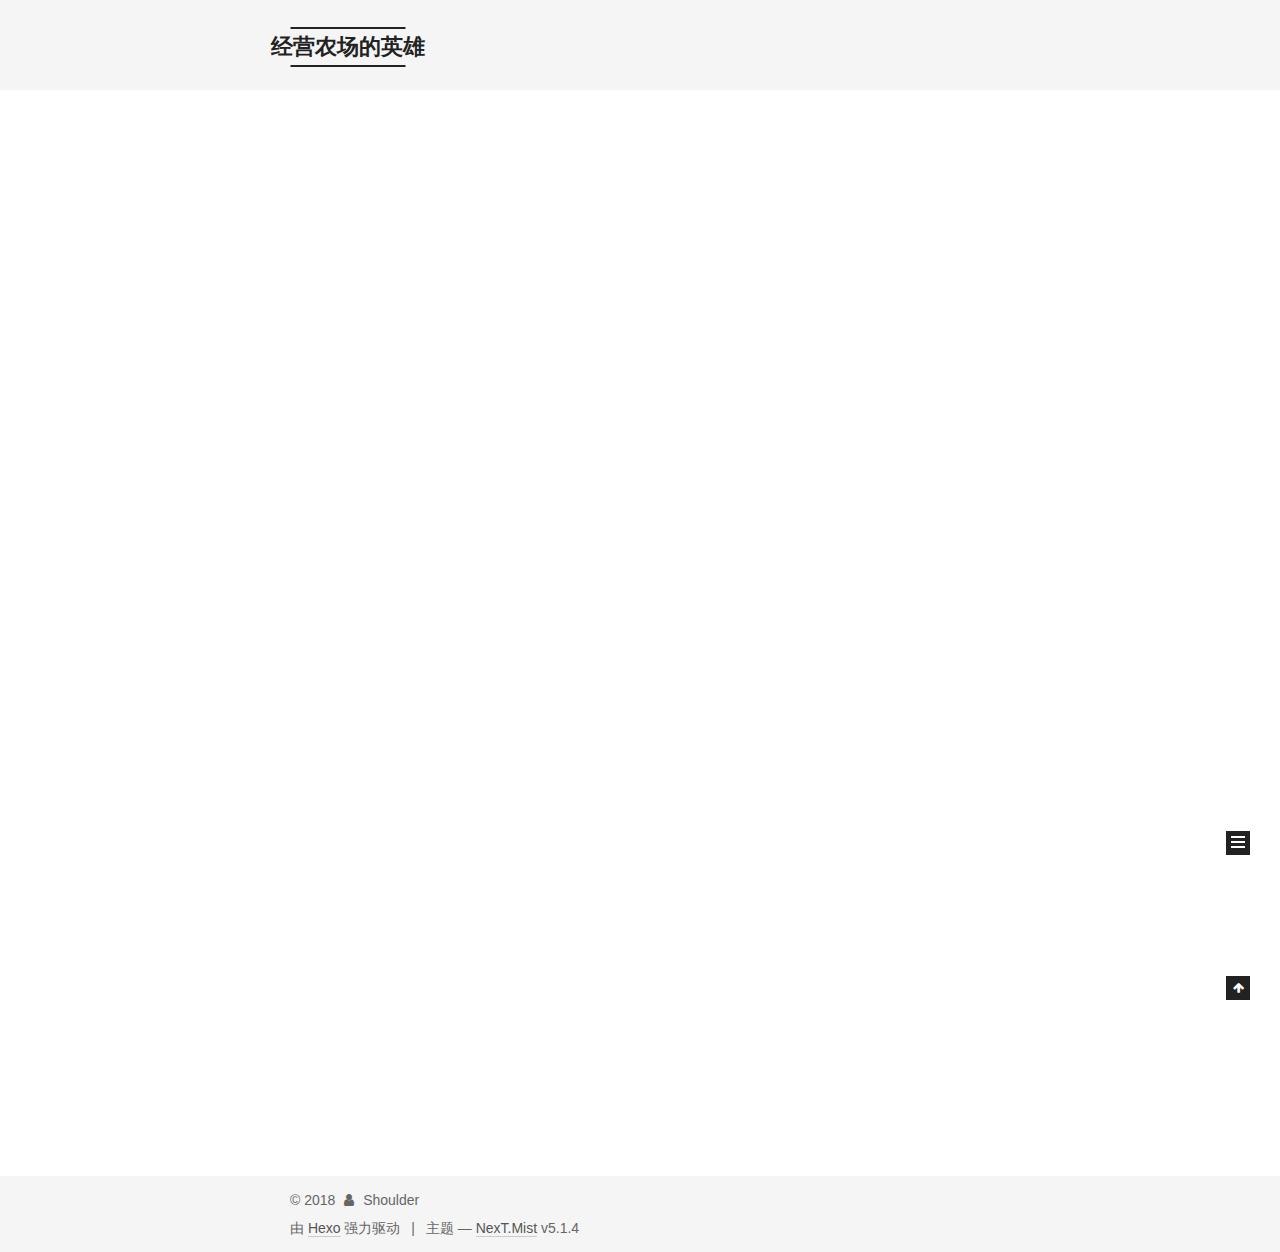
==== index.html @ d6decd06 "Site updated: 2018-01-29 11:07:21" ====
<!DOCTYPE html>



  


<html class="theme-next mist use-motion" lang="zh-Hans">
<head>
  <meta charset="UTF-8"/>
<meta http-equiv="X-UA-Compatible" content="IE=edge" />
<meta name="viewport" content="width=device-width, initial-scale=1, maximum-scale=1"/>
<meta name="theme-color" content="#222">









<meta http-equiv="Cache-Control" content="no-transform" />
<meta http-equiv="Cache-Control" content="no-siteapp" />
















  
  
  <link href="/lib/fancybox/source/jquery.fancybox.css?v=2.1.5" rel="stylesheet" type="text/css" />







<link href="/lib/font-awesome/css/font-awesome.min.css?v=4.6.2" rel="stylesheet" type="text/css" />

<link href="/css/main.css?v=5.1.4" rel="stylesheet" type="text/css" />


  <link rel="apple-touch-icon" sizes="180x180" href="/images/apple-touch-icon-next.png?v=5.1.4">


  <link rel="icon" type="image/png" sizes="32x32" href="/images/favicon-32x32-next.png?v=5.1.4">


  <link rel="icon" type="image/png" sizes="16x16" href="/images/favicon-16x16-next.png?v=5.1.4">


  <link rel="mask-icon" href="/images/logo.svg?v=5.1.4" color="#222">





  <meta name="keywords" content="Hexo, NexT" />










<meta property="og:type" content="website">
<meta property="og:title" content="经营农场的英雄">
<meta property="og:url" content="http://yoursite.com/index.html">
<meta property="og:site_name" content="经营农场的英雄">
<meta property="og:locale" content="zh-Hans">
<meta name="twitter:card" content="summary">
<meta name="twitter:title" content="经营农场的英雄">



<script type="text/javascript" id="hexo.configurations">
  var NexT = window.NexT || {};
  var CONFIG = {
    root: '/',
    scheme: 'Mist',
    version: '5.1.4',
    sidebar: {"position":"left","display":"post","offset":12,"b2t":false,"scrollpercent":false,"onmobile":false},
    fancybox: true,
    tabs: true,
    motion: {"enable":true,"async":false,"transition":{"post_block":"fadeIn","post_header":"slideDownIn","post_body":"slideDownIn","coll_header":"slideLeftIn","sidebar":"slideUpIn"}},
    duoshuo: {
      userId: '0',
      author: '博主'
    },
    algolia: {
      applicationID: '',
      apiKey: '',
      indexName: '',
      hits: {"per_page":10},
      labels: {"input_placeholder":"Search for Posts","hits_empty":"We didn't find any results for the search: ${query}","hits_stats":"${hits} results found in ${time} ms"}
    }
  };
</script>



  <link rel="canonical" href="http://yoursite.com/"/>





  <title>经营农场的英雄</title>
  








</head>

<body itemscope itemtype="http://schema.org/WebPage" lang="zh-Hans">

  
  
    
  

  <div class="container sidebar-position-left 
  page-home">
    <div class="headband"></div>

    <header id="header" class="header" itemscope itemtype="http://schema.org/WPHeader">
      <div class="header-inner"><div class="site-brand-wrapper">
  <div class="site-meta ">
    

    <div class="custom-logo-site-title">
      <a href="/"  class="brand" rel="start">
        <span class="logo-line-before"><i></i></span>
        <span class="site-title">经营农场的英雄</span>
        <span class="logo-line-after"><i></i></span>
      </a>
    </div>
      
        <p class="site-subtitle"></p>
      
  </div>

  <div class="site-nav-toggle">
    <button>
      <span class="btn-bar"></span>
      <span class="btn-bar"></span>
      <span class="btn-bar"></span>
    </button>
  </div>
</div>

<nav class="site-nav">
  

  
    <ul id="menu" class="menu">
      
        
        <li class="menu-item menu-item-home">
          <a href="/" rel="section">
            
              <i class="menu-item-icon fa fa-fw fa-home"></i> <br />
            
            首页
          </a>
        </li>
      
        
        <li class="menu-item menu-item-tags">
          <a href="/tags" rel="section">
            
              <i class="menu-item-icon fa fa-fw fa-tags"></i> <br />
            
            标签
          </a>
        </li>
      
        
        <li class="menu-item menu-item-archives">
          <a href="/archives" rel="section">
            
              <i class="menu-item-icon fa fa-fw fa-archive"></i> <br />
            
            归档
          </a>
        </li>
      

      
    </ul>
  

  
</nav>



 </div>
    </header>

    <main id="main" class="main">
      <div class="main-inner">
        <div class="content-wrap">
          <div id="content" class="content">
            
  <section id="posts" class="posts-expand">
    
      

  

  
  
  

  <article class="post post-type-normal" itemscope itemtype="http://schema.org/Article">
  
  
  
  <div class="post-block">
    <link itemprop="mainEntityOfPage" href="http://yoursite.com/2018/01/27/github pages+hexo搭建博客之坑/">

    <span hidden itemprop="author" itemscope itemtype="http://schema.org/Person">
      <meta itemprop="name" content="Shoulder">
      <meta itemprop="description" content="">
      <meta itemprop="image" content="/uploads/avatar.gif">
    </span>

    <span hidden itemprop="publisher" itemscope itemtype="http://schema.org/Organization">
      <meta itemprop="name" content="经营农场的英雄">
    </span>

    
      <header class="post-header">

        
        
          <h1 class="post-title" itemprop="name headline">
                
                <a class="post-title-link" href="/2018/01/27/github pages+hexo搭建博客之坑/" itemprop="url">Hello World</a></h1>
        

        <div class="post-meta">
          <span class="post-time">
            
              <span class="post-meta-item-icon">
                <i class="fa fa-calendar-o"></i>
              </span>
              
                <span class="post-meta-item-text">发表于</span>
              
              <time title="创建于" itemprop="dateCreated datePublished" datetime="2018-01-27T22:20:15+08:00">
                2018-01-27
              </time>
            

            

            
          </span>

          

          
            
          

          
          

          

          

          

        </div>
      </header>
    

    
    
    
    <div class="post-body" itemprop="articleBody">

      
      

      
        
          
            <p>Welcome to <a href="https://hexo.io/" target="_blank" rel="noopener">Hexo</a>! This is your very first post. Check <a href="https://hexo.io/docs/" target="_blank" rel="noopener">documentation</a> for more info. If you get any problems when using Hexo, you can find the answer in <a href="https://hexo.io/docs/troubleshooting.html" target="_blank" rel="noopener">troubleshooting</a> or you can ask me on <a href="https://github.com/hexojs/hexo/issues" target="_blank" rel="noopener">GitHub</a>.</p>
<h2 id="Quick-Start"><a href="#Quick-Start" class="headerlink" title="Quick Start"></a>Quick Start</h2><h3 id="Create-a-new-post"><a href="#Create-a-new-post" class="headerlink" title="Create a new post"></a>Create a new post</h3><figure class="highlight bash"><table><tr><td class="gutter"><pre><span class="line">1</span><br></pre></td><td class="code"><pre><span class="line">$ hexo new <span class="string">"My New Post"</span></span><br></pre></td></tr></table></figure>
<p>More info: <a href="https://hexo.io/docs/writing.html" target="_blank" rel="noopener">Writing</a></p>
<h3 id="Run-server"><a href="#Run-server" class="headerlink" title="Run server"></a>Run server</h3><figure class="highlight bash"><table><tr><td class="gutter"><pre><span class="line">1</span><br></pre></td><td class="code"><pre><span class="line">$ hexo server</span><br></pre></td></tr></table></figure>
<p>More info: <a href="https://hexo.io/docs/server.html" target="_blank" rel="noopener">Server</a></p>
<h3 id="Generate-static-files"><a href="#Generate-static-files" class="headerlink" title="Generate static files"></a>Generate static files</h3><figure class="highlight bash"><table><tr><td class="gutter"><pre><span class="line">1</span><br></pre></td><td class="code"><pre><span class="line">$ hexo generate</span><br></pre></td></tr></table></figure>
<p>More info: <a href="https://hexo.io/docs/generating.html" target="_blank" rel="noopener">Generating</a></p>
<h3 id="Deploy-to-remote-sites"><a href="#Deploy-to-remote-sites" class="headerlink" title="Deploy to remote sites"></a>Deploy to remote sites</h3><figure class="highlight bash"><table><tr><td class="gutter"><pre><span class="line">1</span><br></pre></td><td class="code"><pre><span class="line">$ hexo deploy</span><br></pre></td></tr></table></figure>
<p>More info: <a href="https://hexo.io/docs/deployment.html" target="_blank" rel="noopener">Deployment</a></p>

          
        
      
    </div>
    
    
    

    

    

    

    <footer class="post-footer">
      

      

      

      
      
        <div class="post-eof"></div>
      
    </footer>
  </div>
  
  
  
  </article>


    
  </section>

  


          </div>
          


          

        </div>
        
          
  
  <div class="sidebar-toggle">
    <div class="sidebar-toggle-line-wrap">
      <span class="sidebar-toggle-line sidebar-toggle-line-first"></span>
      <span class="sidebar-toggle-line sidebar-toggle-line-middle"></span>
      <span class="sidebar-toggle-line sidebar-toggle-line-last"></span>
    </div>
  </div>

  <aside id="sidebar" class="sidebar">
    
    <div class="sidebar-inner">

      

      

      <section class="site-overview-wrap sidebar-panel sidebar-panel-active">
        <div class="site-overview">
          <div class="site-author motion-element" itemprop="author" itemscope itemtype="http://schema.org/Person">
            
              <img class="site-author-image" itemprop="image"
                src="/uploads/avatar.gif"
                alt="Shoulder" />
            
              <p class="site-author-name" itemprop="name">Shoulder</p>
              <p class="site-description motion-element" itemprop="description"></p>
          </div>

          <nav class="site-state motion-element">

            
              <div class="site-state-item site-state-posts">
              
                <a href="/archives">
              
                  <span class="site-state-item-count">1</span>
                  <span class="site-state-item-name">日志</span>
                </a>
              </div>
            

            

            

          </nav>

          

          

          
          

          
          

          

        </div>
      </section>

      

      

    </div>
  </aside>


        
      </div>
    </main>

    <footer id="footer" class="footer">
      <div class="footer-inner">
        <div class="copyright">&copy; <span itemprop="copyrightYear">2018</span>
  <span class="with-love">
    <i class="fa fa-user"></i>
  </span>
  <span class="author" itemprop="copyrightHolder">Shoulder</span>

  
</div>


  <div class="powered-by">由 <a class="theme-link" target="_blank" href="https://hexo.io">Hexo</a> 强力驱动</div>



  <span class="post-meta-divider">|</span>



  <div class="theme-info">主题 &mdash; <a class="theme-link" target="_blank" href="https://github.com/iissnan/hexo-theme-next">NexT.Mist</a> v5.1.4</div>




        







        
      </div>
    </footer>

    
      <div class="back-to-top">
        <i class="fa fa-arrow-up"></i>
        
      </div>
    

    

  </div>

  

<script type="text/javascript">
  if (Object.prototype.toString.call(window.Promise) !== '[object Function]') {
    window.Promise = null;
  }
</script>









  












  
  
    <script type="text/javascript" src="/lib/jquery/index.js?v=2.1.3"></script>
  

  
  
    <script type="text/javascript" src="/lib/fastclick/lib/fastclick.min.js?v=1.0.6"></script>
  

  
  
    <script type="text/javascript" src="/lib/jquery_lazyload/jquery.lazyload.js?v=1.9.7"></script>
  

  
  
    <script type="text/javascript" src="/lib/velocity/velocity.min.js?v=1.2.1"></script>
  

  
  
    <script type="text/javascript" src="/lib/velocity/velocity.ui.min.js?v=1.2.1"></script>
  

  
  
    <script type="text/javascript" src="/lib/fancybox/source/jquery.fancybox.pack.js?v=2.1.5"></script>
  


  


  <script type="text/javascript" src="/js/src/utils.js?v=5.1.4"></script>

  <script type="text/javascript" src="/js/src/motion.js?v=5.1.4"></script>



  
  

  

  


  <script type="text/javascript" src="/js/src/bootstrap.js?v=5.1.4"></script>



  


  




	





  





  












  





  

  

  

  
  

  

  

  

</body>
</html>
---- css/main.css ----
/* normalize.css v3.0.2 | MIT License | git.io/normalize */
html {
  font-family: sans-serif; /* 1 */
  -ms-text-size-adjust: 100%; /* 2 */
  -webkit-text-size-adjust: 100%; /* 2 */
}
body {
  margin: 0;
}
article,
aside,
details,
figcaption,
figure,
footer,
header,
hgroup,
main,
menu,
nav,
section,
summary {
  display: block;
}
audio,
canvas,
progress,
video {
  display: inline-block; /* 1 */
  vertical-align: baseline; /* 2 */
}
audio:not([controls]) {
  display: none;
  height: 0;
}
[hidden],
template {
  display: none;
}
a {
  background-color: transparent;
}
a:active,
a:hover {
  outline: 0;
}
abbr[title] {
  border-bottom: 1px dotted;
}
b,
strong {
  font-weight: bold;
}
dfn {
  font-style: italic;
}
h1 {
  font-size: 2em;
  margin: 0.67em 0;
}
mark {
  background: #ff0;
  color: #000;
}
small {
  font-size: 80%;
}
sub,
sup {
  font-size: 75%;
  line-height: 0;
  position: relative;
  vertical-align: baseline;
}
sup {
  top: -0.5em;
}
sub {
  bottom: -0.25em;
}
img {
  border: 0;
}
svg:not(:root) {
  overflow: hidden;
}
figure {
  margin: 1em 40px;
}
hr {
  -moz-box-sizing: content-box;
  box-sizing: content-box;
  height: 0;
}
pre {
  overflow: auto;
}
code,
kbd,
pre,
samp {
  font-family: monospace, monospace;
  font-size: 1em;
}
button,
input,
optgroup,
select,
textarea {
  color: inherit; /* 1 */
  font: inherit; /* 2 */
  margin: 0; /* 3 */
}
button {
  overflow: visible;
}
button,
select {
  text-transform: none;
}
button,
html input[type="button"],
input[type="reset"],
input[type="submit"] {
  -webkit-appearance: button; /* 2 */
  cursor: pointer; /* 3 */
}
button[disabled],
html input[disabled] {
  cursor: default;
}
button::-moz-focus-inner,
input::-moz-focus-inner {
  border: 0;
  padding: 0;
}
input {
  line-height: normal;
}
input[type="checkbox"],
input[type="radio"] {
  box-sizing: border-box; /* 1 */
  padding: 0; /* 2 */
}
input[type="number"]::-webkit-inner-spin-button,
input[type="number"]::-webkit-outer-spin-button {
  height: auto;
}
input[type="search"] {
  -webkit-appearance: textfield; /* 1 */
  -moz-box-sizing: content-box;
  -webkit-box-sizing: content-box; /* 2 */
  box-sizing: content-box;
}
input[type="search"]::-webkit-search-cancel-button,
input[type="search"]::-webkit-search-decoration {
  -webkit-appearance: none;
}
fieldset {
  border: 1px solid #c0c0c0;
  margin: 0 2px;
  padding: 0.35em 0.625em 0.75em;
}
legend {
  border: 0; /* 1 */
  padding: 0; /* 2 */
}
textarea {
  overflow: auto;
}
optgroup {
  font-weight: bold;
}
table {
  border-collapse: collapse;
  border-spacing: 0;
}
td,
th {
  padding: 0;
}
::selection {
  background: #262a30;
  color: #fff;
}
body {
  position: relative;
  font-family: 'Lato', "PingFang SC", "Microsoft YaHei", sans-serif;
  font-size: 14px;
  line-height: 2;
  color: #555;
  background: #fff;
}
@media (max-width: 767px) {
  body {
    padding-right: 0 !important;
  }
}
@media (min-width: 768px) and (max-width: 991px) {
  body {
    padding-right: 0 !important;
  }
}
@media (min-width: 1600px) {
  body {
    font-size: 16px;
  }
}
h1,
h2,
h3,
h4,
h5,
h6 {
  margin: 0;
  padding: 0;
  font-weight: bold;
  line-height: 1.5;
  font-family: 'Lato', "PingFang SC", "Microsoft YaHei", sans-serif;
}
h2,
h3,
h4,
h5,
h6 {
  margin: 20px 0 15px;
}
h1 {
  font-size: 24px;
}
@media (max-width: 767px) {
  h1 {
    font-size: 20px;
  }
}
h2 {
  font-size: 22px;
}
@media (max-width: 767px) {
  h2 {
    font-size: 18px;
  }
}
h3 {
  font-size: 20px;
}
@media (max-width: 767px) {
  h3 {
    font-size: 16px;
  }
}
h4 {
  font-size: 18px;
}
@media (max-width: 767px) {
  h4 {
    font-size: 14px;
  }
}
h5 {
  font-size: 16px;
}
@media (max-width: 767px) {
  h5 {
    font-size: 12px;
  }
}
h6 {
  font-size: 14px;
}
@media (max-width: 767px) {
  h6 {
    font-size: 10px;
  }
}
p {
  margin: 0 0 20px 0;
}
a {
  color: #555;
  text-decoration: none;
  outline: none;
  border-bottom: 1px solid #999;
  word-wrap: break-word;
}
a:hover {
  color: #222;
  border-bottom-color: #222;
}
blockquote {
  margin: 0;
  padding: 0;
}
img {
  display: block;
  margin: auto;
  max-width: 100%;
  height: auto;
}
hr {
  margin: 40px 0;
  height: 3px;
  border: none;
  background-color: #ddd;
  background-image: repeating-linear-gradient(-45deg, #fff, #fff 4px, transparent 4px, transparent 8px);
}
blockquote {
  padding: 0 15px;
  color: #666;
  border-left: 4px solid #ddd;
}
blockquote cite::before {
  content: "-";
  padding: 0 5px;
}
dt {
  font-weight: 700;
}
dd {
  margin: 0;
  padding: 0;
}
kbd {
  border: 1px solid #ccc;
  border-radius: 0.2em;
  box-shadow: 0.1em 0.1em 0.2em rgba(0,0,0,0.1);
  background-color: #f9f9f9;
  font-family: inherit;
  background-image: -webkit-linear-gradient(top, #eee, #fff, #eee);
  padding: 0.1em 0.3em;
  white-space: nowrap;
}
.text-left {
  text-align: left;
}
.text-center {
  text-align: center;
}
.text-right {
  text-align: right;
}
.text-justify {
  text-align: justify;
}
.text-nowrap {
  white-space: nowrap;
}
.text-lowercase {
  text-transform: lowercase;
}
.text-uppercase {
  text-transform: uppercase;
}
.text-capitalize {
  text-transform: capitalize;
}
.center-block {
  display: block;
  margin-left: auto;
  margin-right: auto;
}
.clearfix:before,
.clearfix:after {
  content: " ";
  display: table;
}
.clearfix:after {
  clear: both;
}
.pullquote {
  width: 45%;
}
.pullquote.left {
  float: left;
  margin-left: 5px;
  margin-right: 10px;
}
.pullquote.right {
  float: right;
  margin-left: 10px;
  margin-right: 5px;
}
.affix.affix.affix {
  position: fixed;
}
.translation {
  margin-top: -20px;
  font-size: 14px;
  color: #999;
}
.scrollbar-measure {
  width: 100px;
  height: 100px;
  overflow: scroll;
  position: absolute;
  top: -9999px;
}
.use-motion .motion-element {
  opacity: 0;
}
table {
  margin: 20px 0;
  width: 100%;
  border-collapse: collapse;
  border-spacing: 0;
  border: 1px solid #ddd;
  font-size: 14px;
  table-layout: fixed;
  word-wrap: break-all;
}
table>tbody>tr:nth-of-type(odd) {
  background-color: #f9f9f9;
}
table>tbody>tr:hover {
  background-color: #f5f5f5;
}
caption,
th,
td {
  padding: 8px;
  text-align: left;
  vertical-align: middle;
  font-weight: normal;
}
th,
td {
  border-bottom: 3px solid #ddd;
  border-right: 1px solid #eee;
}
th {
  padding-bottom: 10px;
  font-weight: 700;
}
td {
  border-bottom-width: 1px;
}
html,
body {
  height: 100%;
}
.container {
  position: relative;
  min-height: 100%;
}
.header-inner {
  margin: 0 auto;
  padding: 100px 0 70px;
  width: 700px;
}
@media (min-width: 1600px) {
  .container .header-inner {
    width: 900px;
  }
}
.main {
  padding-bottom: 150px;
}
.main-inner {
  margin: 0 auto;
  width: 700px;
}
@media (min-width: 1600px) {
  .container .main-inner {
    width: 900px;
  }
}
.footer {
  position: absolute;
  left: 0;
  bottom: 0;
  width: 100%;
  min-height: 50px;
}
.footer-inner {
  box-sizing: border-box;
  margin: 20px auto;
  width: 700px;
}
@media (min-width: 1600px) {
  .container .footer-inner {
    width: 900px;
  }
}
pre,
.highlight {
  overflow: auto;
  margin: 20px 0;
  padding: 0;
  font-size: 13px;
  color: #4d4d4c;
  background: #f7f7f7;
  line-height: 1.6;
}
pre,
code {
  font-family: consolas, Menlo, "PingFang SC", "Microsoft YaHei", monospace;
}
code {
  padding: 2px 4px;
  word-wrap: break-word;
  color: #555;
  background: #eee;
  border-radius: 3px;
  font-size: 13px;
}
pre {
  padding: 10px;
}
pre code {
  padding: 0;
  color: #4d4d4c;
  background: none;
  text-shadow: none;
}
.highlight {
  border-radius: 1px;
}
.highlight pre {
  border: none;
  margin: 0;
  padding: 10px 0;
}
.highlight table {
  margin: 0;
  width: auto;
  border: none;
}
.highlight td {
  border: none;
  padding: 0;
}
.highlight figcaption {
  font-size: 1em;
  color: #4d4d4c;
  line-height: 1em;
  margin-bottom: 1em;
}
.highlight figcaption:before,
.highlight figcaption:after {
  content: " ";
  display: table;
}
.highlight figcaption:after {
  clear: both;
}
.highlight figcaption a {
  float: right;
  color: #4d4d4c;
}
.highlight figcaption a:hover {
  border-bottom-color: #4d4d4c;
}
.highlight .gutter pre {
  padding-left: 10px;
  padding-right: 10px;
  color: #869194;
  text-align: right;
  background-color: #eff2f3;
}
.highlight .code pre {
  width: 100%;
  padding-left: 10px;
  padding-right: 10px;
  background-color: #f7f7f7;
}
.highlight .line {
  height: 20px;
}
.gutter {
  -webkit-user-select: none;
  -moz-user-select: none;
  -ms-user-select: none;
  user-select: none;
}
.gist table {
  width: auto;
}
.gist table td {
  border: none;
}
pre .deletion {
  background: #fdd;
}
pre .addition {
  background: #dfd;
}
pre .meta {
  color: #8959a8;
}
pre .comment {
  color: #8e908c;
}
pre .variable,
pre .attribute,
pre .tag,
pre .regexp,
pre .ruby .constant,
pre .xml .tag .title,
pre .xml .pi,
pre .xml .doctype,
pre .html .doctype,
pre .css .id,
pre .css .class,
pre .css .pseudo {
  color: #c82829;
}
pre .number,
pre .preprocessor,
pre .built_in,
pre .literal,
pre .params,
pre .constant,
pre .command {
  color: #f5871f;
}
pre .ruby .class .title,
pre .css .rules .attribute,
pre .string,
pre .value,
pre .inheritance,
pre .header,
pre .ruby .symbol,
pre .xml .cdata,
pre .special,
pre .number,
pre .formula {
  color: #718c00;
}
pre .title,
pre .css .hexcolor {
  color: #3e999f;
}
pre .function,
pre .python .decorator,
pre .python .title,
pre .ruby .function .title,
pre .ruby .title .keyword,
pre .perl .sub,
pre .javascript .title,
pre .coffeescript .title {
  color: #4271ae;
}
pre .keyword,
pre .javascript .function {
  color: #8959a8;
}
.full-image.full-image.full-image.full-image {
  border: none;
  max-width: 100%;
  width: auto;
  margin: 20px auto 25px;
}
@media (min-width: 992px) {
  .full-image.full-image.full-image.full-image {
    max-width: none;
    width: 110%;
    margin: 25px -5%;
  }
}
.blockquote-center,
.page-home .post-type-quote blockquote,
.page-post-detail .post-type-quote blockquote {
  position: relative;
  margin: 40px 0;
  padding: 0;
  border-left: none;
  text-align: center;
}
.blockquote-center::before,
.page-home .post-type-quote blockquote::before,
.page-post-detail .post-type-quote blockquote::before,
.blockquote-center::after,
.page-home .post-type-quote blockquote::after,
.page-post-detail .post-type-quote blockquote::after {
  position: absolute;
  content: ' ';
  display: block;
  width: 100%;
  height: 24px;
  opacity: 0.2;
  background-repeat: no-repeat;
  background-position: 0 -6px;
  background-size: 22px 22px;
}
.blockquote-center::before,
.page-home .post-type-quote blockquote::before,
.page-post-detail .post-type-quote blockquote::before {
  top: -20px;
  background-image: url("../images/quote-l.svg");
  border-top: 1px solid #ccc;
}
.blockquote-center::after,
.page-home .post-type-quote blockquote::after,
.page-post-detail .post-type-quote blockquote::after {
  bottom: -20px;
  background-image: url("../images/quote-r.svg");
  border-bottom: 1px solid #ccc;
  background-position: 100% 8px;
}
.blockquote-center p,
.page-home .post-type-quote blockquote p,
.page-post-detail .post-type-quote blockquote p,
.blockquote-center div,
.page-home .post-type-quote blockquote div,
.page-post-detail .post-type-quote blockquote div {
  text-align: center;
}
.post .post-body .group-picture img {
  box-sizing: border-box;
  padding: 0 3px;
  border: none;
}
.post .group-picture-row {
  overflow: hidden;
  margin-top: 6px;
}
.post .group-picture-row:first-child {
  margin-top: 0;
}
.post .group-picture-column {
  float: left;
}
.page-post-detail .post-body .group-picture-column {
  float: none;
  margin-top: 10px;
  width: auto !important;
}
.page-post-detail .post-body .group-picture-column img {
  margin: 0 auto;
}
.page-archive .group-picture-container {
  overflow: hidden;
}
.page-archive .group-picture-row {
  float: left;
}
.page-archive .group-picture-row:first-child {
  margin-top: 6px;
}
.page-archive .group-picture-column {
  max-width: 150px;
  max-height: 150px;
}
.post-body .note {
  position: relative;
  padding: 15px;
  margin-bottom: 20px;
  border: 1px solid #eee;
  border-left-width: 5px;
  border-radius: 3px;
}
.post-body .note h2,
.post-body .note h3,
.post-body .note h4,
.post-body .note h5,
.post-body .note h6 {
  margin-top: 0;
  margin-bottom: 0;
  border-bottom: initial;
  padding-top: 0 !important;
}
.post-body .note p:first-child,
.post-body .note ul:first-child,
.post-body .note ol:first-child,
.post-body .note table:first-child,
.post-body .note pre:first-child,
.post-body .note blockquote:first-child {
  margin-top: 0;
}
.post-body .note p:last-child,
.post-body .note ul:last-child,
.post-body .note ol:last-child,
.post-body .note table:last-child,
.post-body .note pre:last-child,
.post-body .note blockquote:last-child {
  margin-bottom: 0;
}
.post-body .note.default {
  border-left-color: #777;
}
.post-body .note.default h2,
.post-body .note.default h3,
.post-body .note.default h4,
.post-body .note.default h5,
.post-body .note.default h6 {
  color: #777;
}
.post-body .note.primary {
  border-left-color: #6f42c1;
}
.post-body .note.primary h2,
.post-body .note.primary h3,
.post-body .note.primary h4,
.post-body .note.primary h5,
.post-body .note.primary h6 {
  color: #6f42c1;
}
.post-body .note.info {
  border-left-color: #428bca;
}
.post-body .note.info h2,
.post-body .note.info h3,
.post-body .note.info h4,
.post-body .note.info h5,
.post-body .note.info h6 {
  color: #428bca;
}
.post-body .note.success {
  border-left-color: #5cb85c;
}
.post-body .note.success h2,
.post-body .note.success h3,
.post-body .note.success h4,
.post-body .note.success h5,
.post-body .note.success h6 {
  color: #5cb85c;
}
.post-body .note.warning {
  border-left-color: #f0ad4e;
}
.post-body .note.warning h2,
.post-body .note.warning h3,
.post-body .note.warning h4,
.post-body .note.warning h5,
.post-body .note.warning h6 {
  color: #f0ad4e;
}
.post-body .note.danger {
  border-left-color: #d9534f;
}
.post-body .note.danger h2,
.post-body .note.danger h3,
.post-body .note.danger h4,
.post-body .note.danger h5,
.post-body .note.danger h6 {
  color: #d9534f;
}
.post-body .label {
  display: inline;
  padding: 0 2px;
  white-space: nowrap;
}
.post-body .label.default {
  background-color: #f0f0f0;
}
.post-body .label.primary {
  background-color: #efe6f7;
}
.post-body .label.info {
  background-color: #e5f2f8;
}
.post-body .label.success {
  background-color: #e7f4e9;
}
.post-body .label.warning {
  background-color: #fcf6e1;
}
.post-body .label.danger {
  background-color: #fae8eb;
}
.post-body .tabs {
  position: relative;
  display: block;
  margin-bottom: 20px;
  padding-top: 10px;
}
.post-body .tabs ul.nav-tabs {
  margin: 0;
  padding: 0;
  display: flex;
  margin-bottom: -1px;
}
@media (max-width: 413px) {
  .post-body .tabs ul.nav-tabs {
    display: block;
    margin-bottom: 5px;
  }
}
.post-body .tabs ul.nav-tabs li.tab {
  list-style-type: none !important;
  margin: 0 0.25em 0 0;
  border-top: 3px solid transparent;
  border-left: 1px solid transparent;
  border-right: 1px solid transparent;
}
@media (max-width: 413px) {
  .post-body .tabs ul.nav-tabs li.tab {
    margin: initial;
    border-top: 1px solid transparent;
    border-left: 3px solid transparent;
    border-right: 1px solid transparent;
    border-bottom: 1px solid transparent;
  }
}
.post-body .tabs ul.nav-tabs li.tab a {
  outline: 0;
  border-bottom: initial;
  display: block;
  line-height: 1.8em;
  padding: 0.25em 0.75em;
  transition-duration: 0.2s;
  transition-timing-function: ease-out;
  transition-delay: 0s;
}
.post-body .tabs ul.nav-tabs li.tab a i {
  width: 1.285714285714286em;
}
.post-body .tabs ul.nav-tabs li.tab.active {
  border-top: 3px solid #fc6423;
  border-left: 1px solid #ddd;
  border-right: 1px solid #ddd;
  background-color: #fff;
}
@media (max-width: 413px) {
  .post-body .tabs ul.nav-tabs li.tab.active {
    border-top: 1px solid #ddd;
    border-left: 3px solid #fc6423;
    border-right: 1px solid #ddd;
    border-bottom: 1px solid #ddd;
  }
}
.post-body .tabs ul.nav-tabs li.tab.active a {
  cursor: default;
  color: #555;
}
.post-body .tabs .tab-content {
  background-color: #fff;
}
.post-body .tabs .tab-content .tab-pane {
  border: 1px solid #ddd;
  padding: 20px 20px 0 20px;
}
.post-body .tabs .tab-content .tab-pane:not(.active) {
  display: none !important;
}
.post-body .tabs .tab-content .tab-pane.active {
  display: block !important;
}
.btn {
  display: inline-block;
  padding: 0 20px;
  font-size: 14px;
  color: #555;
  background: transparent;
  border: 2px solid #222;
  text-decoration: none;
  border-radius: 0;
  transition-property: background-color;
  transition-duration: 0.2s;
  transition-timing-function: ease-in-out;
  transition-delay: 0s;
  line-height: 2;
}
.btn:hover {
  border-color: #222;
  color: #222;
  background: #fff;
}
.btn +.btn {
  margin: 0 0 8px 8px;
}
.btn .fa-fw {
  width: 1.285714285714286em;
  text-align: left;
}
.btn-bar {
  display: block;
  width: 22px;
  height: 2px;
  background: #555;
  border-radius: 1px;
}
.btn-bar+.btn-bar {
  margin-top: 4px;
}
.pagination {
  margin: 120px 0 40px;
  text-align: center;
  border-top: 1px solid #eee;
}
.page-number-basic,
.pagination .prev,
.pagination .next,
.pagination .page-number,
.pagination .space {
  display: inline-block;
  position: relative;
  top: -1px;
  margin: 0 10px;
  padding: 0 11px;
}
@media (max-width: 767px) {
  .page-number-basic,
  .pagination .prev,
  .pagination .next,
  .pagination .page-number,
  .pagination .space {
    margin: 0 5px;
  }
}
.pagination .prev,
.pagination .next,
.pagination .page-number {
  border-bottom: 0;
  border-top: 1px solid #eee;
  transition-property: border-color;
  transition-duration: 0.2s;
  transition-timing-function: ease-in-out;
  transition-delay: 0s;
}
.pagination .prev:hover,
.pagination .next:hover,
.pagination .page-number:hover {
  border-top-color: #222;
}
.pagination .space {
  padding: 0;
  margin: 0;
}
.pagination .prev {
  margin-left: 0;
}
.pagination .next {
  margin-right: 0;
}
.pagination .page-number.current {
  color: #fff;
  background: #ccc;
  border-top-color: #ccc;
}
@media (max-width: 767px) {
  .pagination {
    border-top: none;
  }
  .pagination .prev,
  .pagination .next,
  .pagination .page-number {
    margin-bottom: 10px;
    border-top: 0;
    border-bottom: 1px solid #eee;
    padding: 0 10px;
  }
  .pagination .prev:hover,
  .pagination .next:hover,
  .pagination .page-number:hover {
    border-bottom-color: #222;
  }
}
.comments {
  margin: 60px 20px 0;
}
.tag-cloud {
  text-align: center;
}
.tag-cloud a {
  display: inline-block;
  margin: 10px;
}
.back-to-top {
  box-sizing: border-box;
  position: fixed;
  bottom: -100px;
  right: 30px;
  z-index: 1050;
  padding: 0 6px;
  width: 24px;
  background: #222;
  font-size: 12px;
  opacity: 1;
  color: #fff;
  cursor: pointer;
  text-align: center;
  -webkit-transform: translateZ(0);
  transition-property: bottom;
  transition-duration: 0.2s;
  transition-timing-function: ease-in-out;
  transition-delay: 0s;
}
@media (min-width: 768px) and (max-width: 991px) {
  .back-to-top {
    display: none !important;
  }
}
@media (max-width: 767px) {
  .back-to-top {
    display: none !important;
  }
}
.back-to-top.back-to-top-on {
  bottom: 19px;
}
.header {
  background: transparent;
}
.header-inner {
  position: relative;
}
.headband {
  height: 3px;
  background: #222;
}
.site-meta {
  margin: 0;
  text-align: left;
}
@media (max-width: 767px) {
  .site-meta {
    text-align: center;
  }
}
.brand {
  position: relative;
  display: inline-block;
  padding: 0 40px;
  color: #222;
  background: #222;
  border-bottom: none;
}
.brand:hover {
  color: #222;
}
.logo {
  display: inline-block;
  margin-right: 5px;
  line-height: 36px;
  vertical-align: top;
}
.site-title {
  display: inline-block;
  vertical-align: top;
  line-height: 36px;
  font-size: 20px;
  font-weight: normal;
  font-family: 'Lato', "PingFang SC", "Microsoft YaHei", sans-serif;
}
.site-subtitle {
  margin-top: 10px;
  font-size: 13px;
  color: #999;
}
.use-motion .brand {
  opacity: 0;
}
.use-motion .logo,
.use-motion .site-title,
.use-motion .site-subtitle {
  opacity: 0;
  position: relative;
  top: -10px;
}
.site-nav-toggle {
  display: none;
  position: absolute;
  top: 10px;
  left: 10px;
}
@media (max-width: 767px) {
  .site-nav-toggle {
    display: block;
  }
}
.site-nav-toggle button {
  margin-top: 2px;
  padding: 9px 10px;
  background: transparent;
  border: none;
}
@media (max-width: 767px) {
  .site-nav {
    display: none;
    margin: 0 -10px;
    padding: 0 10px;
    clear: both;
    border-top: 1px solid #ddd;
  }
}
@media (min-width: 768px) and (max-width: 991px) {
  .site-nav {
    display: block !important;
  }
}
@media (min-width: 992px) {
  .site-nav {
    display: block !important;
  }
}
.menu {
  margin-top: 20px;
  padding-left: 0;
  text-align: center;
}
.menu .menu-item {
  display: inline-block;
  margin: 0 10px;
  list-style: none;
}
@media screen and (max-width: 767px) {
  .menu .menu-item {
    margin-top: 10px;
  }
}
.menu .menu-item a {
  display: block;
  font-size: 13px;
  line-height: inherit;
  border-bottom: 1px solid transparent;
  transition-property: border-color;
  transition-duration: 0.2s;
  transition-timing-function: ease-in-out;
  transition-delay: 0s;
}
.menu .menu-item a:hover {
  border-bottom-color: #222;
}
.menu .menu-item .fa {
  margin-right: 5px;
}
.use-motion .menu-item {
  opacity: 0;
}
.post-body {
  font-family: 'Lato', "PingFang SC", "Microsoft YaHei", sans-serif;
}
@media (max-width: 767px) {
  .post-body {
    word-break: break-word;
  }
}
.post-body .fancybox img {
  display: block !important;
  margin: 0 auto;
  cursor: pointer;
  cursor: zoom-in;
  cursor: -webkit-zoom-in;
}
.post-body .image-caption,
.post-body .figure .caption {
  margin: -20px auto 15px;
  text-align: center;
  font-size: 14px;
  color: #999;
  font-weight: bold;
  line-height: 1;
}
.post-sticky-flag {
  display: inline-block;
  font-size: 16px;
  -ms-transform: rotate(30deg);
  -webkit-transform: rotate(30deg);
  -moz-transform: rotate(30deg);
  -ms-transform: rotate(30deg);
  -o-transform: rotate(30deg);
  transform: rotate(30deg);
}
.use-motion .post-block,
.use-motion .pagination,
.use-motion .comments {
  opacity: 0;
}
.use-motion .post-header {
  opacity: 0;
}
.use-motion .post-body {
  opacity: 0;
}
.use-motion .collection-title {
  opacity: 0;
}
.posts-expand {
  padding-top: 40px;
}
@media (max-width: 767px) {
  .posts-expand {
    margin: 0 20px;
  }
  .post-body pre .gutter pre {
    padding-right: 10px;
  }
  .post-body .highlight {
    margin-left: 0px;
    margin-right: 0px;
    padding: 0;
  }
  .post-body .highlight .gutter pre {
    padding-right: 10px;
  }
}
@media (min-width: 992px) {
  .posts-expand .post-body {
    text-align: justify;
  }
}
.posts-expand .post-body h2,
.posts-expand .post-body h3,
.posts-expand .post-body h4,
.posts-expand .post-body h5,
.posts-expand .post-body h6 {
  padding-top: 10px;
}
.posts-expand .post-body h2 .header-anchor,
.posts-expand .post-body h3 .header-anchor,
.posts-expand .post-body h4 .header-anchor,
.posts-expand .post-body h5 .header-anchor,
.posts-expand .post-body h6 .header-anchor {
  float: right;
  margin-left: 10px;
  color: #ccc;
  border-bottom-style: none;
  visibility: hidden;
}
.posts-expand .post-body h2 .header-anchor:hover,
.posts-expand .post-body h3 .header-anchor:hover,
.posts-expand .post-body h4 .header-anchor:hover,
.posts-expand .post-body h5 .header-anchor:hover,
.posts-expand .post-body h6 .header-anchor:hover {
  color: inherit;
}
.posts-expand .post-body h2:hover .header-anchor,
.posts-expand .post-body h3:hover .header-anchor,
.posts-expand .post-body h4:hover .header-anchor,
.posts-expand .post-body h5:hover .header-anchor,
.posts-expand .post-body h6:hover .header-anchor {
  visibility: visible;
}
.posts-expand .post-body ul li {
  list-style: circle;
}
.posts-expand .post-body img {
  box-sizing: border-box;
  margin: auto;
  padding: 3px;
  border: 1px solid #ddd;
}
.posts-expand .post-body .fancybox img {
  margin: 0 auto 25px;
}
@media (max-width: 767px) {
  .posts-collapse {
    margin: 0 20px;
  }
  .posts-collapse .post-title,
  .posts-collapse .post-meta {
    display: block;
    width: auto;
    text-align: left;
  }
}
.posts-collapse {
  position: relative;
  z-index: 1010;
  margin-left: 0;
}
.posts-collapse::after {
  content: " ";
  position: absolute;
  top: 20px;
  left: 0;
  margin-left: -2px;
  width: 4px;
  height: 100%;
  background: #f5f5f5;
  z-index: -1;
}
@media (max-width: 767px) {
  .posts-collapse {
    margin: 0 20px;
  }
}
.posts-collapse .collection-title {
  position: relative;
  margin: 60px 0;
}
.posts-collapse .collection-title h1,
.posts-collapse .collection-title h2 {
  margin-left: 20px;
}
.posts-collapse .collection-title small {
  color: #bbb;
  margin-left: 5px;
}
.posts-collapse .collection-title::before {
  content: " ";
  position: absolute;
  left: 0;
  top: 50%;
  margin-left: -4px;
  margin-top: -4px;
  width: 8px;
  height: 8px;
  background: #bbb;
  border-radius: 50%;
}
.posts-collapse .post {
  margin: 30px 0;
}
.posts-collapse .post-header {
  position: relative;
  transition-duration: 0.2s;
  transition-timing-function: ease-in-out;
  transition-delay: 0s;
  transition-property: border;
  border-bottom: 1px dashed #ccc;
}
.posts-collapse .post-header::before {
  content: " ";
  position: absolute;
  left: 0;
  top: 12px;
  width: 6px;
  height: 6px;
  margin-left: -4px;
  background: #bbb;
  border-radius: 50%;
  border: 1px solid #fff;
  transition-duration: 0.2s;
  transition-timing-function: ease-in-out;
  transition-delay: 0s;
  transition-property: background;
}
.posts-collapse .post-header:hover {
  border-bottom-color: #666;
}
.posts-collapse .post-header:hover::before {
  background: #222;
}
.posts-collapse .post-meta {
  position: absolute;
  font-size: 12px;
  left: 20px;
  top: 5px;
}
.posts-collapse .post-comments-count {
  display: none;
}
.posts-collapse .post-title {
  margin-left: 60px;
  font-size: 16px;
  font-weight: normal;
  line-height: inherit;
}
.posts-collapse .post-title::after {
  margin-left: 3px;
  opacity: 0.6;
}
.posts-collapse .post-title a {
  color: #666;
  border-bottom: none;
}
.page-home .post-type-quote .post-header,
.page-post-detail .post-type-quote .post-header,
.page-home .post-type-quote .post-tags,
.page-post-detail .post-type-quote .post-tags {
  display: none;
}
.posts-expand .post-title {
  text-align: center;
  word-break: break-word;
  font-weight: 400;
}
.posts-expand .post-title-link {
  display: inline-block;
  position: relative;
  color: #555;
  border-bottom: none;
  line-height: 1.2;
  vertical-align: top;
}
.posts-expand .post-title-link::before {
  content: "";
  position: absolute;
  width: 100%;
  height: 2px;
  bottom: 0;
  left: 0;
  background-color: #000;
  visibility: hidden;
  -webkit-transform: scaleX(0);
  -moz-transform: scaleX(0);
  -ms-transform: scaleX(0);
  -o-transform: scaleX(0);
  transform: scaleX(0);
  transition-duration: 0.2s;
  transition-timing-function: ease-in-out;
  transition-delay: 0s;
}
.posts-expand .post-title-link:hover::before {
  visibility: visible;
  -webkit-transform: scaleX(1);
  -moz-transform: scaleX(1);
  -ms-transform: scaleX(1);
  -o-transform: scaleX(1);
  transform: scaleX(1);
}
.posts-expand .post-title-link .fa {
  font-size: 16px;
}
.posts-expand .post-meta {
  margin: 3px 0 60px 0;
  color: #999;
  font-family: 'Lato', "PingFang SC", "Microsoft YaHei", sans-serif;
  font-size: 12px;
  text-align: center;
}
.posts-expand .post-meta .post-category-list {
  display: inline-block;
  margin: 0;
  padding: 3px;
}
.posts-expand .post-meta .post-category-list-link {
  color: #999;
}
.posts-expand .post-meta .post-description {
  font-size: 14px;
  margin-top: 2px;
}
.post-meta-divider {
  margin: 0 0.5em;
}
.post-meta-item-icon {
  margin-right: 3px;
}
@media (min-width: 768px) and (max-width: 991px) {
  .post-meta-item-icon {
    display: inline-block;
  }
}
@media (max-width: 767px) {
  .post-meta-item-icon {
    display: inline-block;
  }
}
@media (min-width: 768px) and (max-width: 991px) {
  .post-meta-item-text {
    display: none;
  }
}
@media (max-width: 767px) {
  .post-meta-item-text {
    display: none;
  }
}
@media (max-width: 767px) {
  .posts-expand .post-comments-count {
    display: none;
  }
}
.post-button {
  margin-top: 40px;
}
.posts-expand .post-tags {
  margin-top: 40px;
  text-align: center;
}
.posts-expand .post-tags a {
  display: inline-block;
  margin-right: 10px;
  font-size: 13px;
}
.post-nav {
  display: table;
  margin-top: 15px;
  width: 100%;
  border-top: 1px solid #eee;
}
.post-nav-divider {
  display: table-cell;
  width: 10%;
}
.post-nav-item {
  display: table-cell;
  padding: 10px 0 0 0;
  width: 45%;
  vertical-align: top;
}
.post-nav-item a {
  position: relative;
  display: block;
  line-height: 25px;
  font-size: 14px;
  color: #555;
  border-bottom: none;
}
.post-nav-item a:hover {
  color: #222;
  border-bottom: none;
}
.post-nav-item a:active {
  top: 2px;
}
.post-nav-item .fa {
  position: absolute;
  top: 8px;
  left: 0;
  font-size: 12px;
}
.post-nav-next a {
  padding-left: 15px;
}
.post-nav-prev {
  text-align: right;
}
.post-nav-prev a {
  padding-right: 15px;
}
.post-nav-prev .fa {
  right: 0;
  left: auto;
}
.posts-expand .post-eof {
  display: block;
  margin: 80px auto 60px;
  width: 8%;
  height: 1px;
  background: #ccc;
  text-align: center;
}
.post:last-child .post-eof.post-eof.post-eof {
  display: none;
}
.post-gallery {
  display: table;
  table-layout: fixed;
  width: 100%;
  border-collapse: separate;
}
.post-gallery-row {
  display: table-row;
}
.post-gallery .post-gallery-img {
  display: table-cell;
  text-align: center;
  vertical-align: middle;
  border: none;
}
.post-gallery .post-gallery-img img {
  max-width: 100%;
  max-height: 100%;
  border: none;
}
.fancybox-close,
.fancybox-close:hover {
  border: none;
}
.rtl.post-body p,
.rtl.post-body a,
.rtl.post-body h1,
.rtl.post-body h2,
.rtl.post-body h3,
.rtl.post-body h4,
.rtl.post-body h5,
.rtl.post-body h6,
.rtl.post-body li,
.rtl.post-body ul,
.rtl.post-body ol {
  direction: rtl;
  font-family: UKIJ Ekran;
}
.rtl.post-title {
  font-family: UKIJ Ekran;
}
.sidebar {
  position: fixed;
  right: 0;
  top: 0;
  bottom: 0;
  width: 0;
  z-index: 1040;
  box-shadow: inset 0 2px 6px #000;
  background: #222;
  -webkit-transform: translateZ(0);
}
.sidebar a {
  color: #999;
  border-bottom-color: #555;
}
.sidebar a:hover {
  color: #eee;
}
@media (min-width: 768px) and (max-width: 991px) {
  .sidebar {
    display: none !important;
  }
}
@media (max-width: 767px) {
  .sidebar {
    display: none !important;
  }
}
.sidebar-inner {
  position: relative;
  padding: 20px 10px;
  color: #999;
  text-align: center;
}
.site-overview-wrap {
  overflow: hidden;
}
.site-overview {
  overflow-y: auto;
  overflow-x: hidden;
}
.sidebar-toggle {
  position: fixed;
  right: 30px;
  bottom: 45px;
  width: 14px;
  height: 14px;
  padding: 5px;
  background: #222;
  line-height: 0;
  z-index: 1050;
  cursor: pointer;
  -webkit-transform: translateZ(0);
}
@media (min-width: 768px) and (max-width: 991px) {
  .sidebar-toggle {
    display: none !important;
  }
}
@media (max-width: 767px) {
  .sidebar-toggle {
    display: none !important;
  }
}
.sidebar-toggle-line {
  position: relative;
  display: inline-block;
  vertical-align: top;
  height: 2px;
  width: 100%;
  background: #fff;
  margin-top: 3px;
}
.sidebar-toggle-line:first-child {
  margin-top: 0;
}
.site-author-image {
  display: block;
  margin: 0 auto;
  padding: 2px;
  max-width: 96px;
  height: auto;
  border: 2px solid #333;
}
.site-author-name {
  margin: 5px 0 0;
  text-align: center;
  color: #f5f5f5;
  font-weight: normal;
}
.site-description {
  margin-top: 5px;
  text-align: center;
  font-size: 14px;
  color: #999;
}
.site-state {
  overflow: hidden;
  line-height: 1.4;
  white-space: nowrap;
  text-align: center;
}
.site-state-item {
  display: inline-block;
  padding: 0 15px;
  border-left: 1px solid #333;
}
.site-state-item:first-child {
  border-left: none;
}
.site-state-item a {
  border-bottom: none;
}
.site-state-item-count {
  display: block;
  text-align: center;
  color: inherit;
  font-weight: 600;
  font-size: 18px;
}
.site-state-item-name {
  font-size: 13px;
  color: inherit;
}
.feed-link {
  margin-top: 20px;
}
.feed-link a {
  display: inline-block;
  padding: 0 15px;
  color: #fc6423;
  border: 1px solid #fc6423;
  border-radius: 4px;
}
.feed-link a i {
  color: #fc6423;
  font-size: 14px;
}
.feed-link a:hover {
  color: #fff;
  background: #fc6423;
}
.feed-link a:hover i {
  color: #fff;
}
.links-of-author {
  margin-top: 20px;
}
.links-of-author a {
  display: inline-block;
  vertical-align: middle;
  margin-right: 10px;
  margin-bottom: 10px;
  border-bottom-color: #555;
  font-size: 13px;
}
.links-of-author a:before {
  display: inline-block;
  vertical-align: middle;
  margin-right: 3px;
  content: " ";
  width: 4px;
  height: 4px;
  border-radius: 50%;
  background: #ff228f;
}
.links-of-blogroll {
  font-size: 13px;
}
.links-of-blogroll-title {
  margin-top: 20px;
  font-size: 14px;
  font-weight: 600;
}
.links-of-blogroll-list {
  margin: 0;
  padding: 0;
  list-style: none;
}
.links-of-blogroll-item {
  padding: 2px 10px;
}
.links-of-blogroll-item a {
  max-width: 280px;
  box-sizing: border-box;
  display: inline-block;
  overflow: hidden;
  white-space: nowrap;
  text-overflow: ellipsis;
}
.sidebar-nav {
  margin: 0 0 20px;
  padding-left: 0;
}
.sidebar-nav li {
  display: inline-block;
  cursor: pointer;
  border-bottom: 1px solid transparent;
  font-size: 14px;
  color: #555;
}
.sidebar-nav li:hover {
  color: #f5f5f5;
}
.page-post-detail .sidebar-nav-toc {
  padding: 0 5px;
}
.page-post-detail .sidebar-nav-overview {
  margin-left: 10px;
}
.sidebar-nav .sidebar-nav-active {
  color: #87daff;
  border-bottom-color: #87daff;
}
.sidebar-nav .sidebar-nav-active:hover {
  color: #87daff;
}
.sidebar-panel {
  display: none;
}
.sidebar-panel-active {
  display: block;
}
.post-toc-empty {
  font-size: 14px;
  color: #666;
}
.post-toc-wrap {
  overflow: hidden;
}
.post-toc {
  overflow: auto;
}
.post-toc ol {
  margin: 0;
  padding: 0 2px 5px 10px;
  text-align: left;
  list-style: none;
  font-size: 14px;
}
.post-toc ol > ol {
  padding-left: 0;
}
.post-toc ol a {
  transition-duration: 0.2s;
  transition-timing-function: ease-in-out;
  transition-delay: 0s;
  transition-property: all;
  color: #999;
  border-bottom-color: #555;
}
.post-toc ol a:hover {
  color: #ccc;
  border-bottom-color: #ccc;
}
.post-toc .nav-item {
  overflow: hidden;
  text-overflow: ellipsis;
  text-align: justify;
  white-space: nowrap;
  line-height: 1.8;
}
.post-toc .nav .nav-child {
  display: none;
}
.post-toc .nav .active > .nav-child {
  display: block;
}
.post-toc .nav .active-current > .nav-child {
  display: block;
}
.post-toc .nav .active-current > .nav-child > .nav-item {
  display: block;
}
.post-toc .nav .active > a {
  color: #87daff;
  border-bottom-color: #87daff;
}
.post-toc .nav .active-current > a {
  color: #87daff;
}
.post-toc .nav .active-current > a:hover {
  color: #87daff;
}
.footer {
  font-size: 14px;
  color: #999;
}
.footer img {
  border: none;
}
.footer-inner {
  text-align: center;
}
.with-love {
  display: inline-block;
  margin: 0 5px;
}
.powered-by,
.theme-info {
  display: inline-block;
}
.cc-license {
  margin-top: 10px;
  text-align: center;
}
.cc-license .cc-opacity {
  opacity: 0.7;
  border-bottom: none;
}
.cc-license .cc-opacity:hover {
  opacity: 0.9;
}
.cc-license img {
  display: inline-block;
}
.theme-next #ds-thread #ds-reset {
  color: #555;
}
.theme-next #ds-thread #ds-reset .ds-replybox {
  margin-bottom: 30px;
}
.theme-next #ds-thread #ds-reset .ds-replybox .ds-avatar,
.theme-next #ds-reset .ds-avatar img {
  box-shadow: none;
}
.theme-next #ds-thread #ds-reset .ds-textarea-wrapper {
  border-color: #c7d4e1;
  background: none;
  border-top-right-radius: 3px;
  border-top-left-radius: 3px;
}
.theme-next #ds-thread #ds-reset .ds-textarea-wrapper textarea {
  height: 60px;
}
.theme-next #ds-reset .ds-rounded-top {
  border-radius: 0;
}
.theme-next #ds-thread #ds-reset .ds-post-toolbar {
  box-sizing: border-box;
  border: 1px solid #c7d4e1;
  background: #f6f8fa;
}
.theme-next #ds-thread #ds-reset .ds-post-options {
  height: 40px;
  border: none;
  background: none;
}
.theme-next #ds-thread #ds-reset .ds-toolbar-buttons {
  top: 11px;
}
.theme-next #ds-thread #ds-reset .ds-sync {
  top: 5px;
}
.theme-next #ds-thread #ds-reset .ds-post-button {
  top: 4px;
  right: 5px;
  width: 90px;
  height: 30px;
  border: 1px solid #c5ced7;
  border-radius: 3px;
  background-image: linear-gradient(#fbfbfc, #f5f7f9);
  color: #60676d;
}
.theme-next #ds-thread #ds-reset .ds-post-button:hover {
  background-position: 0 -30px;
  color: #60676d;
}
.theme-next #ds-thread #ds-reset .ds-comments-info {
  padding: 10px 0;
}
.theme-next #ds-thread #ds-reset .ds-sort {
  display: none;
}
.theme-next #ds-thread #ds-reset li.ds-tab a.ds-current {
  border: none;
  background: #f6f8fa;
  color: #60676d;
}
.theme-next #ds-thread #ds-reset li.ds-tab a.ds-current:hover {
  background-color: #e9f0f7;
  color: #60676d;
}
.theme-next #ds-thread #ds-reset li.ds-tab a {
  border-radius: 2px;
  padding: 5px;
}
.theme-next #ds-thread #ds-reset .ds-login-buttons p {
  color: #999;
  line-height: 36px;
}
.theme-next #ds-thread #ds-reset .ds-login-buttons .ds-service-list li {
  height: 28px;
}
.theme-next #ds-thread #ds-reset .ds-service-list a {
  background: none;
  padding: 5px;
  border: 1px solid;
  border-radius: 3px;
  text-align: center;
}
.theme-next #ds-thread #ds-reset .ds-service-list a:hover {
  color: #fff;
  background: #666;
}
.theme-next #ds-thread #ds-reset .ds-service-list .ds-weibo {
  color: #fc9b00;
  border-color: #fc9b00;
}
.theme-next #ds-thread #ds-reset .ds-service-list .ds-weibo:hover {
  background: #fc9b00;
}
.theme-next #ds-thread #ds-reset .ds-service-list .ds-qq {
  color: #60a3ec;
  border-color: #60a3ec;
}
.theme-next #ds-thread #ds-reset .ds-service-list .ds-qq:hover {
  background: #60a3ec;
}
.theme-next #ds-thread #ds-reset .ds-service-list .ds-renren {
  color: #2e7ac4;
  border-color: #2e7ac4;
}
.theme-next #ds-thread #ds-reset .ds-service-list .ds-renren:hover {
  background: #2e7ac4;
}
.theme-next #ds-thread #ds-reset .ds-service-list .ds-douban {
  color: #37994c;
  border-color: #37994c;
}
.theme-next #ds-thread #ds-reset .ds-service-list .ds-douban:hover {
  background: #37994c;
}
.theme-next #ds-thread #ds-reset .ds-service-list .ds-kaixin {
  color: #fef20d;
  border-color: #fef20d;
}
.theme-next #ds-thread #ds-reset .ds-service-list .ds-kaixin:hover {
  background: #fef20d;
}
.theme-next #ds-thread #ds-reset .ds-service-list .ds-netease {
  color: #f00;
  border-color: #f00;
}
.theme-next #ds-thread #ds-reset .ds-service-list .ds-netease:hover {
  background: #f00;
}
.theme-next #ds-thread #ds-reset .ds-service-list .ds-sohu {
  color: #ffcb05;
  border-color: #ffcb05;
}
.theme-next #ds-thread #ds-reset .ds-service-list .ds-sohu:hover {
  background: #ffcb05;
}
.theme-next #ds-thread #ds-reset .ds-service-list .ds-baidu {
  color: #2831e0;
  border-color: #2831e0;
}
.theme-next #ds-thread #ds-reset .ds-service-list .ds-baidu:hover {
  background: #2831e0;
}
.theme-next #ds-thread #ds-reset .ds-service-list .ds-google {
  color: #166bec;
  border-color: #166bec;
}
.theme-next #ds-thread #ds-reset .ds-service-list .ds-google:hover {
  background: #166bec;
}
.theme-next #ds-thread #ds-reset .ds-service-list .ds-weixin {
  color: #00ce0d;
  border-color: #00ce0d;
}
.theme-next #ds-thread #ds-reset .ds-service-list .ds-weixin:hover {
  background: #00ce0d;
}
.theme-next #ds-thread #ds-reset .ds-service-list .ds-more-services {
  border: none;
}
.theme-next #ds-thread #ds-reset .ds-service-list .ds-more-services:hover {
  background: none;
}
.theme-next #ds-reset .duoshuo-ua-admin {
  display: inline-block;
  color: #f00;
}
.theme-next #ds-reset .duoshuo-ua-platform,
.theme-next #ds-reset .duoshuo-ua-browser {
  color: #ccc;
}
.theme-next #ds-reset .duoshuo-ua-platform .fa,
.theme-next #ds-reset .duoshuo-ua-browser .fa {
  display: inline-block;
  margin-right: 3px;
}
.theme-next #ds-reset .duoshuo-ua-separator {
  display: inline-block;
  margin-left: 5px;
}
.theme-next .this_ua {
  background-color: #ccc !important;
  border-radius: 4px;
  padding: 0 5px !important;
  margin: 1px 1px !important;
  border: 1px solid #bbb !important;
  color: #fff;
  display: inline-block !important;
}
.theme-next .this_ua.admin {
  background-color: #d9534f !important;
  border-color: #d9534f !important;
}
.theme-next .this_ua.platform.iOS,
.theme-next .this_ua.platform.Mac,
.theme-next .this_ua.platform.Windows {
  background-color: #39b3d7 !important;
  border-color: #46b8da !important;
}
.theme-next .this_ua.platform.Linux {
  background-color: #3a3a3a !important;
  border-color: #1f1f1f !important;
}
.theme-next .this_ua.platform.Android {
  background-color: #00c47d !important;
  border-color: #01b171 !important;
}
.theme-next .this_ua.browser.Mobile,
.theme-next .this_ua.browser.Chrome {
  background-color: #5cb85c !important;
  border-color: #4cae4c !important;
}
.theme-next .this_ua.browser.Firefox {
  background-color: #f0ad4e !important;
  border-color: #eea236 !important;
}
.theme-next .this_ua.browser.Maxthon,
.theme-next .this_ua.browser.IE {
  background-color: #428bca !important;
  border-color: #357ebd !important;
}
.theme-next .this_ua.browser.baidu,
.theme-next .this_ua.browser.UCBrowser,
.theme-next .this_ua.browser.Opera {
  background-color: #d9534f !important;
  border-color: #d43f3a !important;
}
.theme-next .this_ua.browser.Android,
.theme-next .this_ua.browser.QQBrowser {
  background-color: #78ace9 !important;
  border-color: #4cae4c !important;
}
.post-spread {
  margin-top: 20px;
  text-align: center;
}
.jiathis_style {
  display: inline-block;
}
.jiathis_style a {
  border: none;
}
.fa {
  font-family: FontAwesome !important;
}
.post-spread {
  margin-top: 20px;
  text-align: center;
}
.bdshare-slide-button-box a {
  border: none;
}
.bdsharebuttonbox {
  display: inline-block;
}
.bdsharebuttonbox a {
  border: none;
}
.local-search-pop-overlay {
  position: fixed;
  width: 100%;
  height: 100%;
  top: 0;
  left: 0;
  z-index: 2080;
  background-color: rgba(0,0,0,0.3);
}
.local-search-popup {
  display: none;
  position: fixed;
  top: 10%;
  left: 50%;
  margin-left: -350px;
  width: 700px;
  height: 80%;
  padding: 0;
  background: #fff;
  color: #333;
  z-index: 9999;
  border-radius: 5px;
}
@media (max-width: 767px) {
  .local-search-popup {
    padding: 0;
    top: 0;
    left: 0;
    margin: 0;
    width: 100%;
    height: 100%;
    border-radius: 0;
  }
}
.local-search-popup ul.search-result-list {
  padding: 0;
  margin: 0 5px;
}
.local-search-popup p.search-result {
  border-bottom: 1px dashed #ccc;
  padding: 5px 0;
}
.local-search-popup a.search-result-title {
  font-weight: bold;
  font-size: 16px;
}
.local-search-popup .search-keyword {
  border-bottom: 1px dashed #f00;
  font-weight: bold;
  color: #f00;
}
.local-search-popup .local-search-header {
  padding: 5px;
  height: 36px;
  background: #f5f5f5;
  border-top-left-radius: 5px;
  border-top-right-radius: 5px;
}
.local-search-popup #local-search-result {
  overflow: auto;
  position: relative;
  padding: 5px 25px;
  height: calc(100% - 55px);
}
.local-search-popup .local-search-input-wrapper {
  display: inline-block;
  width: calc(100% - 90px);
  height: 36px;
  line-height: 36px;
  padding: 0 5px;
}
.local-search-popup .local-search-input-wrapper input {
  padding: 8px 0;
  height: 20px;
  display: block;
  width: 100%;
  outline: none;
  border: none;
  background: transparent;
  vertical-align: middle;
}
.local-search-popup .search-icon,
.local-search-popup .popup-btn-close {
  display: inline-block;
  font-size: 18px;
  color: #999;
  height: 36px;
  width: 18px;
  padding-left: 10px;
  padding-right: 10px;
}
.local-search-popup .search-icon {
  float: left;
}
.local-search-popup .popup-btn-close {
  border-left: 1px solid #eee;
  float: right;
  cursor: pointer;
}
.local-search-popup #no-result {
  position: absolute;
  left: 50%;
  top: 50%;
  -webkit-transform: translate(-50%, -50%);
  -webkit-transform: translate(-50%, -50%);
  -moz-transform: translate(-50%, -50%);
  -ms-transform: translate(-50%, -50%);
  -o-transform: translate(-50%, -50%);
  transform: translate(-50%, -50%);
  color: #ccc;
}
.site-uv,
.site-pv,
.page-pv {
  display: inline-block;
}
.site-uv .busuanzi-value,
.site-pv .busuanzi-value,
.page-pv .busuanzi-value {
  margin: 0 5px;
}
.site-uv {
  margin-right: 10px;
}
.site-uv::after {
  content: "|";
  padding-left: 10px;
}
.page-archive .archive-page-counter {
  position: relative;
  top: 3px;
  left: 20px;
}
@media (max-width: 767px) {
  .page-archive .archive-page-counter {
    top: 5px;
  }
}
.page-archive .posts-collapse .archive-move-on {
  position: absolute;
  top: 11px;
  left: 0;
  margin-left: -6px;
  width: 10px;
  height: 10px;
  opacity: 0.5;
  background: #555;
  border: 1px solid #fff;
  border-radius: 50%;
}
.category-all-page .category-all-title {
  text-align: center;
}
.category-all-page .category-all {
  margin-top: 20px;
}
.category-all-page .category-list {
  margin: 0;
  padding: 0;
  list-style: none;
}
.category-all-page .category-list-item {
  margin: 5px 10px;
}
.category-all-page .category-list-count {
  color: #bbb;
}
.category-all-page .category-list-count:before {
  display: inline;
  content: " (";
}
.category-all-page .category-list-count:after {
  display: inline;
  content: ") ";
}
.category-all-page .category-list-child {
  padding-left: 10px;
}
#schedule ul#event-list {
  padding-left: 30px;
}
#schedule ul#event-list hr {
  margin: 20px 0 45px 0 !important;
  background: #222;
}
#schedule ul#event-list hr:after {
  display: inline-block;
  content: 'NOW';
  background: #222;
  color: #fff;
  font-weight: bold;
  text-align: right;
  padding: 0 5px;
}
#schedule ul#event-list li.event {
  margin: 20px 0px;
  background: #f9f9f9;
  padding-left: 10px;
  min-height: 40px;
}
#schedule ul#event-list li.event h2.event-summary {
  margin: 0;
  padding-bottom: 3px;
}
#schedule ul#event-list li.event h2.event-summary:before {
  display: inline-block;
  font-family: FontAwesome;
  font-size: 8px;
  content: '\f111';
  vertical-align: middle;
  margin-right: 25px;
  color: #bbb;
}
#schedule ul#event-list li.event span.event-relative-time {
  display: inline-block;
  font-size: 12px;
  font-weight: 400;
  padding-left: 12px;
  color: #bbb;
}
#schedule ul#event-list li.event span.event-details {
  display: block;
  color: #bbb;
  margin-left: 56px;
  padding-top: 3px;
  padding-bottom: 6px;
  text-indent: -24px;
  line-height: 18px;
}
#schedule ul#event-list li.event span.event-details:before {
  text-indent: 0;
  display: inline-block;
  width: 14px;
  font-family: FontAwesome;
  text-align: center;
  margin-right: 9px;
  color: #bbb;
}
#schedule ul#event-list li.event span.event-details.event-location:before {
  content: '\f041';
}
#schedule ul#event-list li.event span.event-details.event-duration:before {
  content: '\f017';
}
#schedule ul#event-list li.event-past {
  background: #fcfcfc;
}
#schedule ul#event-list li.event-past > * {
  opacity: 0.6;
}
#schedule ul#event-list li.event-past h2.event-summary {
  color: #bbb;
}
#schedule ul#event-list li.event-past h2.event-summary:before {
  color: #dfdfdf;
}
#schedule ul#event-list li.event-now {
  background: #222;
  color: #fff;
  padding: 15px 0 15px 10px;
}
#schedule ul#event-list li.event-now h2.event-summary:before {
  -webkit-transform: scale(1.2);
  -moz-transform: scale(1.2);
  -ms-transform: scale(1.2);
  -o-transform: scale(1.2);
  transform: scale(1.2);
  color: #fff;
  animation: dot-flash 1s alternate infinite ease-in-out;
}
#schedule ul#event-list li.event-now * {
  color: #fff !important;
}
@-moz-keyframes dot-flash {
  from {
    opacity: 1;
    -webkit-transform: scale(1.1);
    -moz-transform: scale(1.1);
    -ms-transform: scale(1.1);
    -o-transform: scale(1.1);
    transform: scale(1.1);
  }
  to {
    opacity: 0;
    -webkit-transform: scale(1);
    -moz-transform: scale(1);
    -ms-transform: scale(1);
    -o-transform: scale(1);
    transform: scale(1);
  }
}
@-webkit-keyframes dot-flash {
  from {
    opacity: 1;
    -webkit-transform: scale(1.1);
    -moz-transform: scale(1.1);
    -ms-transform: scale(1.1);
    -o-transform: scale(1.1);
    transform: scale(1.1);
  }
  to {
    opacity: 0;
    -webkit-transform: scale(1);
    -moz-transform: scale(1);
    -ms-transform: scale(1);
    -o-transform: scale(1);
    transform: scale(1);
  }
}
@-o-keyframes dot-flash {
  from {
    opacity: 1;
    -webkit-transform: scale(1.1);
    -moz-transform: scale(1.1);
    -ms-transform: scale(1.1);
    -o-transform: scale(1.1);
    transform: scale(1.1);
  }
  to {
    opacity: 0;
    -webkit-transform: scale(1);
    -moz-transform: scale(1);
    -ms-transform: scale(1);
    -o-transform: scale(1);
    transform: scale(1);
  }
}
@keyframes dot-flash {
  from {
    opacity: 1;
    -webkit-transform: scale(1.1);
    -moz-transform: scale(1.1);
    -ms-transform: scale(1.1);
    -o-transform: scale(1.1);
    transform: scale(1.1);
  }
  to {
    opacity: 0;
    -webkit-transform: scale(1);
    -moz-transform: scale(1);
    -ms-transform: scale(1);
    -o-transform: scale(1);
    transform: scale(1);
  }
}
.page-post-detail .sidebar-toggle-line {
  background: #87daff;
}
.page-post-detail .comments {
  overflow: hidden;
}
h1,
h2,
h3,
h4,
h5,
h6 {
  margin: 20px 0 10px;
}
p {
  margin: 0 0 25px 0;
}
a {
  border-bottom-color: #ccc;
}
hr {
  margin: 20px 0;
  height: 2px;
}
.main-inner {
  margin-top: 80px;
}
.header {
  background: #f5f5f5;
}
.header-inner {
  padding: 25px 0 20px;
}
.header-inner:before,
.header-inner:after {
  content: " ";
  display: table;
}
.header-inner:after {
  clear: both;
}
@media (max-width: 767px) {
  .header-inner {
    width: auto;
    margin-bottom: 50px;
    padding: 10px;
  }
}
.site-meta {
  float: left;
  margin-left: -20px;
  line-height: normal;
}
@media (max-width: 767px) {
  .site-meta {
    margin-left: 10px;
  }
}
.site-meta .brand {
  padding: 2px 1px;
  background: none;
}
@media (max-width: 767px) {
  .site-meta .brand {
    display: block;
  }
}
.site-meta .logo {
  display: none;
}
.site-meta .site-title {
  font-size: 22px;
  font-weight: bolder;
}
@media (max-width: 767px) {
  .site-meta .site-title {
    line-height: 34px;
  }
}
.logo-line-before,
.logo-line-after {
  display: block;
  overflow: hidden;
  margin: 0 auto;
  width: 75%;
}
@media (max-width: 767px) {
  .logo-line-before,
  .logo-line-after {
    display: none;
  }
}
.logo-line-before i,
.logo-line-after i {
  position: relative;
  display: block;
  height: 2px;
  background: #222;
}
@media (max-width: 767px) {
  .logo-line-before i,
  .logo-line-after i {
    height: 3px;
  }
}
.use-motion .logo-line-before i {
  left: -100%;
}
.use-motion .logo-line-after i {
  right: -100%;
}
.site-subtitle {
  display: none;
}
.site-nav-toggle {
  position: static;
  float: right;
}
.menu {
  float: right;
  margin: 8px 0 0 0;
}
@media (max-width: 767px) {
  .menu {
    margin: 20px 0 0 0;
    padding: 0;
  }
}
.menu br {
  display: none;
}
.menu .menu-item {
  margin: 0;
}
@media (max-width: 767px) {
  .menu .menu-item {
    display: block;
  }
}
.menu .menu-item a {
  padding: 0 10px;
  background: none;
  border: none;
  border-radius: 2px;
  transition-property: background;
}
@media (max-width: 767px) {
  .menu .menu-item a {
    text-align: left;
  }
}
.menu .menu-item a:hover {
  background: #e1e1e1;
}
.menu a::before {
  display: none;
}
@media (max-width: 767px) {
  .menu a::before {
    display: block;
  }
}
@media (max-width: 767px) {
  .menu {
    float: none;
  }
}
.site-search form {
  display: none;
}
.posts-expand {
  padding-top: 0;
}
.posts-expand .post-title,
.posts-expand .post-meta {
  text-align: left;
}
@media (max-width: 767px) {
  .posts-expand .post-title,
  .posts-expand .post-meta {
    text-align: center;
  }
}
.posts-expand .post-eof {
  display: none;
}
.posts-expand .post {
  margin-top: 120px;
}
.posts-expand .post:first-child {
  margin-top: 0;
}
.posts-expand .post-meta {
  margin-top: 5px;
  margin-bottom: 20px;
}
.posts-expand .post-title {
  position: relative;
  font-size: 26px;
  font-weight: 400;
}
@media (max-width: 767px) {
  .posts-expand .post-title {
    font-size: 22px;
  }
}
@media (min-width: 1600px) {
  .posts-expand .post-title {
    font-size: 26px;
  }
}
.posts-expand .post-title:hover:before {
  background: #222;
}
@media (max-width: 767px) {
  .posts-expand .post-body {
    font-size: 12px;
  }
}
.posts-expand .post-body img {
  margin: 0;
}
.posts-expand .post-tags {
  text-align: left;
}
.posts-expand .post-tags a {
  padding: 1px 5px;
  background: #f5f5f5;
  border-bottom: none;
}
.posts-expand .post-tags a:hover {
  background: #ccc;
}
.posts-expand .post-nav {
  margin-top: 40px;
}
.post-button {
  margin-top: 20px;
  text-align: left;
}
.post-button a {
  padding: 0;
  font-size: 14px;
  background: none;
  border: none;
  border-bottom: 2px solid #666;
  transition-property: border;
}
@media (max-width: 767px) {
  .post-button a {
    font-size: 12px;
  }
}
@media (min-width: 1600px) {
  .post-button a {
    font-size: 16px;
  }
}
.post-button a:hover {
  border-bottom-color: #222;
}
.links-of-blogroll-inline .links-of-blogroll-item {
  display: inline-block;
}
.btn {
  padding: 0 10px;
  border-width: 2px;
  border-radius: 0;
}
.headband {
  display: none;
}
.site-search {
  position: relative;
  float: right;
  margin-top: 5px;
  padding-top: 3px;
}
@media (max-width: 767px) {
  .site-search {
    float: none;
    padding: 0 10px;
  }
}
@media (max-width: 767px) {
  .container .main-inner {
    width: auto;
  }
}
.page-post-detail .post-title,
.page-post-detail .post-meta {
  text-align: center;
}
.page-post-detail .post-title:before {
  display: none;
}
.page-post-detail .post-meta {
  margin-bottom: 60px;
}
.pagination {
  margin: 120px 0 0;
  text-align: left;
}
@media (max-width: 767px) {
  .pagination {
    margin: 80px 10px 0;
    text-align: center;
  }
}
.footer {
  margin-top: 80px;
  padding: 10px 0;
  background: #f5f5f5;
  color: #666;
}
.footer-inner {
  margin: 0 auto;
  text-align: left;
}
@media (max-width: 767px) {
  .footer-inner {
    width: auto;
    text-align: center;
  }
}
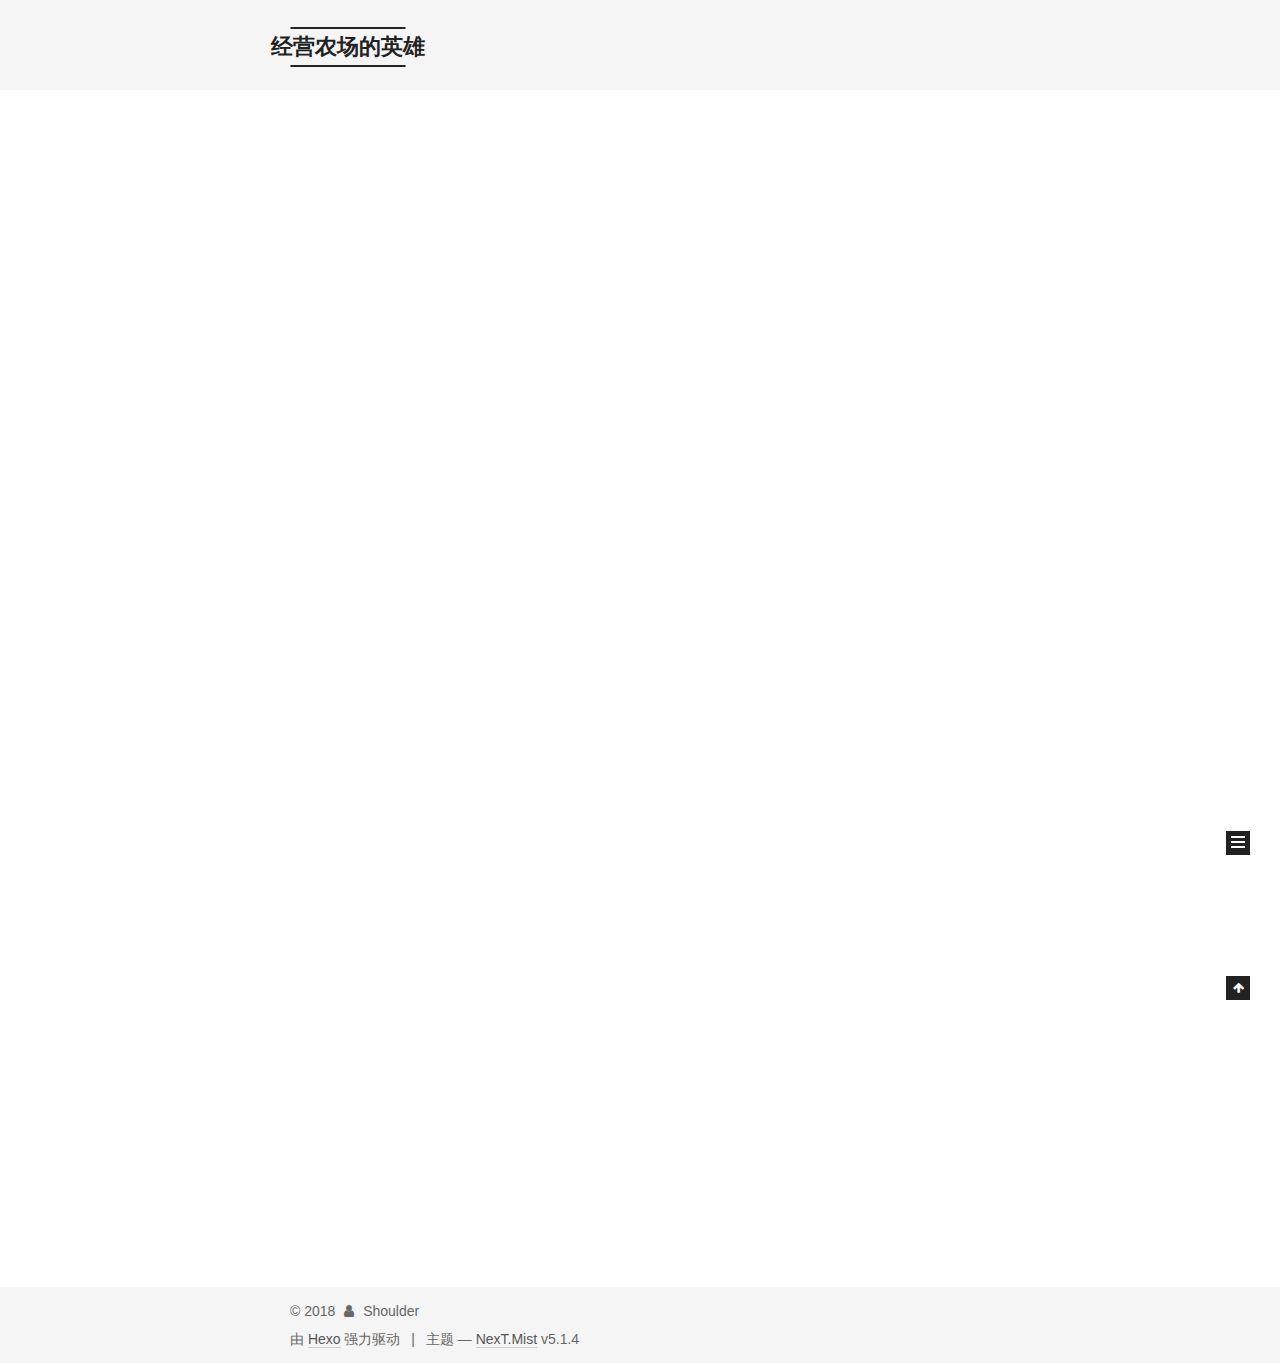
==== commit ac627320: "Site updated: 2018-02-24 20:43:45" ====
--- a/index.html
+++ b/index.html
@@ -239,7 +239,7 @@
   
   
   <div class="post-block">
-    <link itemprop="mainEntityOfPage" href="http://yoursite.com/2018/01/27/github pages+hexo搭建博客之坑/">
+    <link itemprop="mainEntityOfPage" href="http://yoursite.com/2018/01/27/删/">
 
     <span hidden itemprop="author" itemscope itemtype="http://schema.org/Person">
       <meta itemprop="name" content="Shoulder">
@@ -258,7 +258,7 @@
         
           <h1 class="post-title" itemprop="name headline">
                 
-                <a class="post-title-link" href="/2018/01/27/github pages+hexo搭建博客之坑/" itemprop="url">Hello World</a></h1>
+                <a class="post-title-link" href="/2018/01/27/删/" itemprop="url">未命名</a></h1>
         
 
         <div class="post-meta">
@@ -310,15 +310,140 @@
       
         
           
-            <p>Welcome to <a href="https://hexo.io/" target="_blank" rel="noopener">Hexo</a>! This is your very first post. Check <a href="https://hexo.io/docs/" target="_blank" rel="noopener">documentation</a> for more info. If you get any problems when using Hexo, you can find the answer in <a href="https://hexo.io/docs/troubleshooting.html" target="_blank" rel="noopener">troubleshooting</a> or you can ask me on <a href="https://github.com/hexojs/hexo/issues" target="_blank" rel="noopener">GitHub</a>.</p>
-<h2 id="Quick-Start"><a href="#Quick-Start" class="headerlink" title="Quick Start"></a>Quick Start</h2><h3 id="Create-a-new-post"><a href="#Create-a-new-post" class="headerlink" title="Create a new post"></a>Create a new post</h3><figure class="highlight bash"><table><tr><td class="gutter"><pre><span class="line">1</span><br></pre></td><td class="code"><pre><span class="line">$ hexo new <span class="string">"My New Post"</span></span><br></pre></td></tr></table></figure>
-<p>More info: <a href="https://hexo.io/docs/writing.html" target="_blank" rel="noopener">Writing</a></p>
-<h3 id="Run-server"><a href="#Run-server" class="headerlink" title="Run server"></a>Run server</h3><figure class="highlight bash"><table><tr><td class="gutter"><pre><span class="line">1</span><br></pre></td><td class="code"><pre><span class="line">$ hexo server</span><br></pre></td></tr></table></figure>
-<p>More info: <a href="https://hexo.io/docs/server.html" target="_blank" rel="noopener">Server</a></p>
-<h3 id="Generate-static-files"><a href="#Generate-static-files" class="headerlink" title="Generate static files"></a>Generate static files</h3><figure class="highlight bash"><table><tr><td class="gutter"><pre><span class="line">1</span><br></pre></td><td class="code"><pre><span class="line">$ hexo generate</span><br></pre></td></tr></table></figure>
-<p>More info: <a href="https://hexo.io/docs/generating.html" target="_blank" rel="noopener">Generating</a></p>
-<h3 id="Deploy-to-remote-sites"><a href="#Deploy-to-remote-sites" class="headerlink" title="Deploy to remote sites"></a>Deploy to remote sites</h3><figure class="highlight bash"><table><tr><td class="gutter"><pre><span class="line">1</span><br></pre></td><td class="code"><pre><span class="line">$ hexo deploy</span><br></pre></td></tr></table></figure>
-<p>More info: <a href="https://hexo.io/docs/deployment.html" target="_blank" rel="noopener">Deployment</a></p>
+            <hr>
+<h2 id="title-删"><a href="#title-删" class="headerlink" title="title:删"></a>title:删</h2><p>基于windows：git和node.js安装在c盘；<br>hexo s成功后打开<a href="http://localhost4000或https://localhost4000，打开失败可考虑git的测试端口4000被占用（如" target="_blank" rel="noopener">http://localhost4000或https://localhost4000，打开失败可考虑git的测试端口4000被占用（如</a> <em>安装了福昕阅读器</em>），更改默认端口：<br>‘’’<br>hexo s -p 5000<br>‘’’<br>对于hexo d过程中可能出现的错误 添加代码：</p>
+<p>首次hexo d，git bash提示输入邮箱和密码，不是在终端输入，而是会弹出一个github窗口，不要手残关掉了…</p>
+
+          
+        
+      
+    </div>
+    
+    
+    
+
+    
+
+    
+
+    
+
+    <footer class="post-footer">
+      
+
+      
+
+      
+
+      
+      
+        <div class="post-eof"></div>
+      
+    </footer>
+  </div>
+  
+  
+  
+  </article>
+
+
+    
+      
+
+  
+
+  
+  
+  
+
+  <article class="post post-type-normal" itemscope itemtype="http://schema.org/Article">
+  
+  
+  
+  <div class="post-block">
+    <link itemprop="mainEntityOfPage" href="http://yoursite.com/2018/01/27/github pages+hexo搭建博客之坑/">
+
+    <span hidden itemprop="author" itemscope itemtype="http://schema.org/Person">
+      <meta itemprop="name" content="Shoulder">
+      <meta itemprop="description" content="">
+      <meta itemprop="image" content="/uploads/avatar.gif">
+    </span>
+
+    <span hidden itemprop="publisher" itemscope itemtype="http://schema.org/Organization">
+      <meta itemprop="name" content="经营农场的英雄">
+    </span>
+
+    
+      <header class="post-header">
+
+        
+        
+          <h1 class="post-title" itemprop="name headline">
+                
+                <a class="post-title-link" href="/2018/01/27/github pages+hexo搭建博客之坑/" itemprop="url">github pages+hexo搭建之坑</a></h1>
+        
+
+        <div class="post-meta">
+          <span class="post-time">
+            
+              <span class="post-meta-item-icon">
+                <i class="fa fa-calendar-o"></i>
+              </span>
+              
+                <span class="post-meta-item-text">发表于</span>
+              
+              <time title="创建于" itemprop="dateCreated datePublished" datetime="2018-01-27T22:20:15+08:00">
+                2018-01-27
+              </time>
+            
+
+            
+
+            
+          </span>
+
+          
+
+          
+            
+          
+
+          
+          
+
+          
+
+          
+
+          
+
+        </div>
+      </header>
+    
+
+    
+    
+    
+    <div class="post-body" itemprop="articleBody">
+
+      
+      
+
+      
+        
+          
+            <ul>
+<li>基于windows：git和node.js安装在c盘；</li>
+<li>git指git bash编译器，安装好git后，桌面空白处右键会出现Git Bash here选项</li>
+<li><p>$hexo s成功后打开<em><a href="http://localhost4000" target="_blank" rel="noopener">http://localhost4000</a></em>或<em><a href="https://localhost4000" target="_blank" rel="noopener">https://localhost4000</a></em>，打开失败可能是git的测试端口4000被占用（如<strong>安装了福昕阅读器</strong>），更改默认端口为5000：</p>
+<figure class="highlight plain"><table><tr><td class="gutter"><pre><span class="line">1</span><br></pre></td><td class="code"><pre><span class="line">$ hexo s -p 5000</span><br></pre></td></tr></table></figure>
+</li>
+<li><p>对于hexo d过程中可能出现的错误 添加代码：</p>
+<figure class="highlight plain"><table><tr><td class="gutter"><pre><span class="line">1</span><br><span class="line">2</span><br></pre></td><td class="code"><pre><span class="line">$ git config --global user.name  &quot;winceos&quot;</span><br><span class="line">$ git config --global user.email  winceos@gmail.com</span><br></pre></td></tr></table></figure>
+</li>
+<li><p>首次hexo d，git bash提示输入邮箱和密码，不是在终端输入，而是会弹出一个github窗口，<br>不要手残关掉了</p>
+</li>
+</ul>
 
           
         
@@ -404,7 +529,7 @@
               
                 <a href="/archives">
               
-                  <span class="site-state-item-count">1</span>
+                  <span class="site-state-item-count">2</span>
                   <span class="site-state-item-name">日志</span>
                 </a>
               </div>
--- a/css/main.css
+++ b/css/main.css
@@ -1822,7 +1822,7 @@
   width: 4px;
   height: 4px;
   border-radius: 50%;
-  background: #ff228f;
+  background: #fb9ad1;
 }
 .links-of-blogroll {
   font-size: 13px;
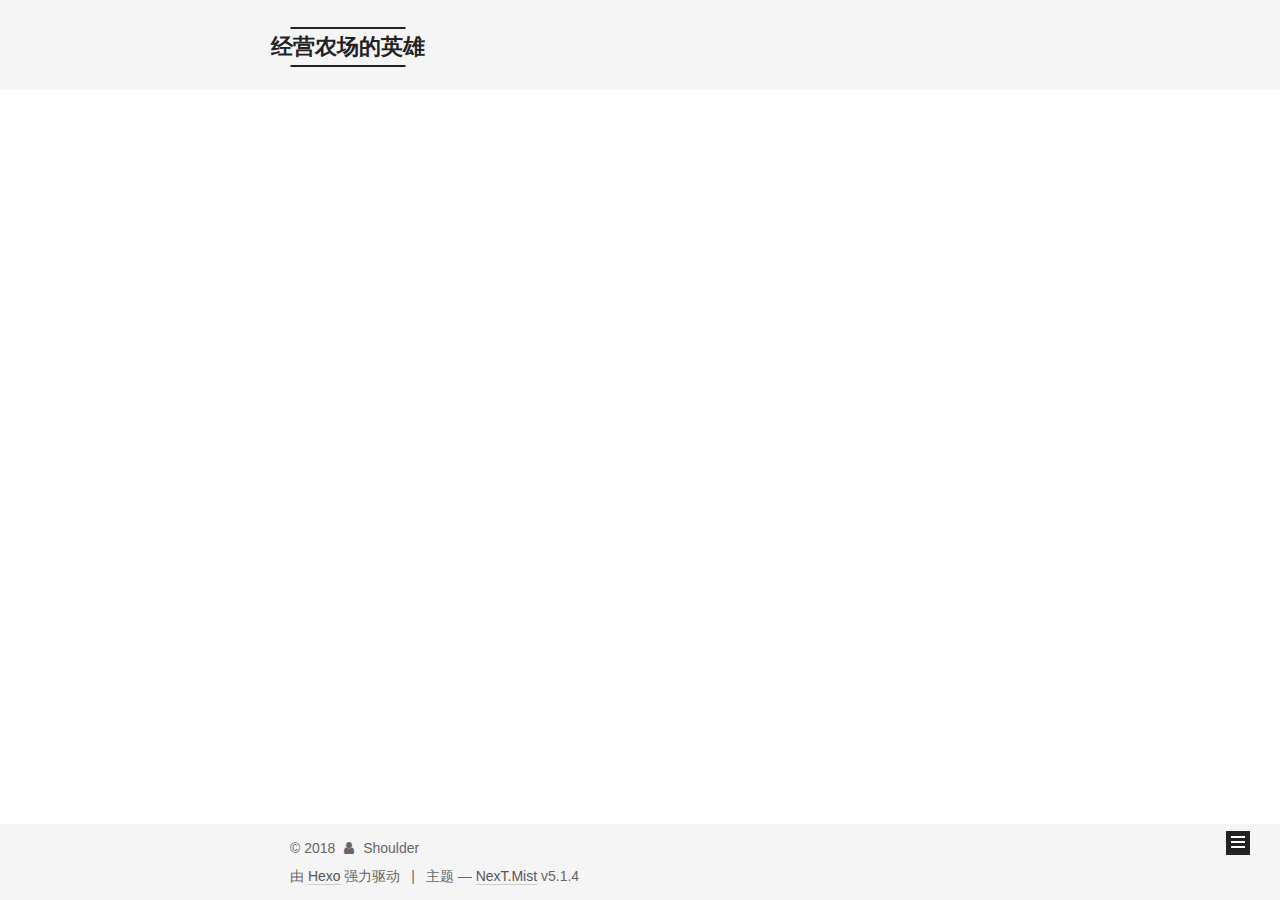
==== commit e09f8422: "Site updated: 2018-02-24 20:59:26" ====
--- a/index.html
+++ b/index.html
@@ -239,128 +239,6 @@
   
   
   <div class="post-block">
-    <link itemprop="mainEntityOfPage" href="http://yoursite.com/2018/01/27/删/">
-
-    <span hidden itemprop="author" itemscope itemtype="http://schema.org/Person">
-      <meta itemprop="name" content="Shoulder">
-      <meta itemprop="description" content="">
-      <meta itemprop="image" content="/uploads/avatar.gif">
-    </span>
-
-    <span hidden itemprop="publisher" itemscope itemtype="http://schema.org/Organization">
-      <meta itemprop="name" content="经营农场的英雄">
-    </span>
-
-    
-      <header class="post-header">
-
-        
-        
-          <h1 class="post-title" itemprop="name headline">
-                
-                <a class="post-title-link" href="/2018/01/27/删/" itemprop="url">未命名</a></h1>
-        
-
-        <div class="post-meta">
-          <span class="post-time">
-            
-              <span class="post-meta-item-icon">
-                <i class="fa fa-calendar-o"></i>
-              </span>
-              
-                <span class="post-meta-item-text">发表于</span>
-              
-              <time title="创建于" itemprop="dateCreated datePublished" datetime="2018-01-27T22:20:15+08:00">
-                2018-01-27
-              </time>
-            
-
-            
-
-            
-          </span>
-
-          
-
-          
-            
-          
-
-          
-          
-
-          
-
-          
-
-          
-
-        </div>
-      </header>
-    
-
-    
-    
-    
-    <div class="post-body" itemprop="articleBody">
-
-      
-      
-
-      
-        
-          
-            <hr>
-<h2 id="title-删"><a href="#title-删" class="headerlink" title="title:删"></a>title:删</h2><p>基于windows：git和node.js安装在c盘；<br>hexo s成功后打开<a href="http://localhost4000或https://localhost4000，打开失败可考虑git的测试端口4000被占用（如" target="_blank" rel="noopener">http://localhost4000或https://localhost4000，打开失败可考虑git的测试端口4000被占用（如</a> <em>安装了福昕阅读器</em>），更改默认端口：<br>‘’’<br>hexo s -p 5000<br>‘’’<br>对于hexo d过程中可能出现的错误 添加代码：</p>
-<p>首次hexo d，git bash提示输入邮箱和密码，不是在终端输入，而是会弹出一个github窗口，不要手残关掉了…</p>
-
-          
-        
-      
-    </div>
-    
-    
-    
-
-    
-
-    
-
-    
-
-    <footer class="post-footer">
-      
-
-      
-
-      
-
-      
-      
-        <div class="post-eof"></div>
-      
-    </footer>
-  </div>
-  
-  
-  
-  </article>
-
-
-    
-      
-
-  
-
-  
-  
-  
-
-  <article class="post post-type-normal" itemscope itemtype="http://schema.org/Article">
-  
-  
-  
-  <div class="post-block">
     <link itemprop="mainEntityOfPage" href="http://yoursite.com/2018/01/27/github pages+hexo搭建博客之坑/">
 
     <span hidden itemprop="author" itemscope itemtype="http://schema.org/Person">
@@ -529,7 +407,7 @@
               
                 <a href="/archives">
               
-                  <span class="site-state-item-count">2</span>
+                  <span class="site-state-item-count">1</span>
                   <span class="site-state-item-name">日志</span>
                 </a>
               </div>
--- a/css/main.css
+++ b/css/main.css
@@ -1822,7 +1822,7 @@
   width: 4px;
   height: 4px;
   border-radius: 50%;
-  background: #fb9ad1;
+  background: #14a1c1;
 }
 .links-of-blogroll {
   font-size: 13px;
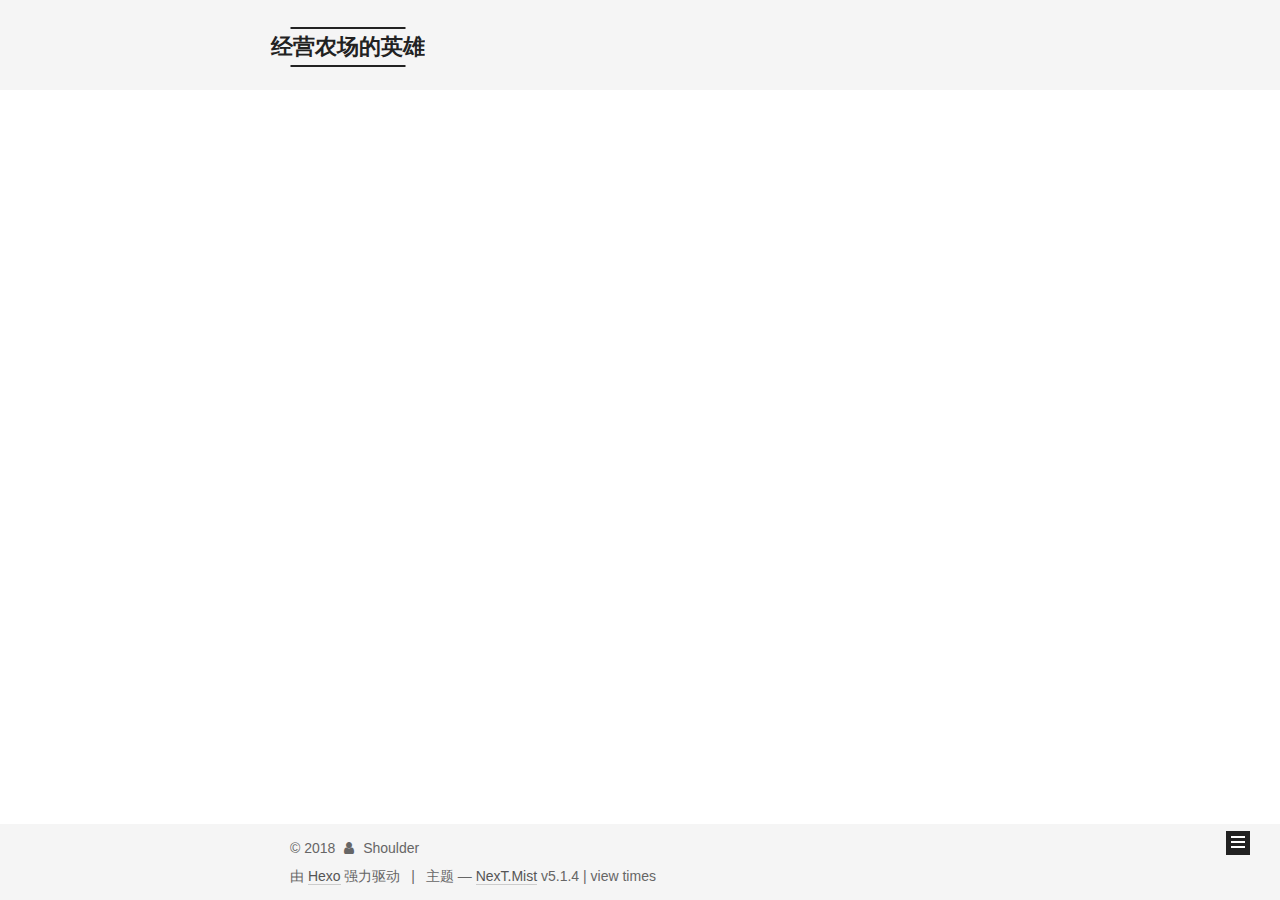
==== commit d8460e1c: "Site updated: 2018-02-25 15:25:56" ====
--- a/index.html
+++ b/index.html
@@ -471,6 +471,12 @@
 
 
 
+<script async src="//dn-lbstatics.qbox.me/busuanzi/2.3/busuanzi.pure.mini.js">
+</script>
+
+<span id="busuanzi_container_site_uv">
+   |  view <span id="busuanzi_value_site_uv"></span> times
+</span>
         
 
 
@@ -629,5 +635,6 @@
 
   
 
+  
 </body>
 </html>
--- a/css/main.css
+++ b/css/main.css
@@ -1822,7 +1822,7 @@
   width: 4px;
   height: 4px;
   border-radius: 50%;
-  background: #14a1c1;
+  background: #e5dfba;
 }
 .links-of-blogroll {
   font-size: 13px;
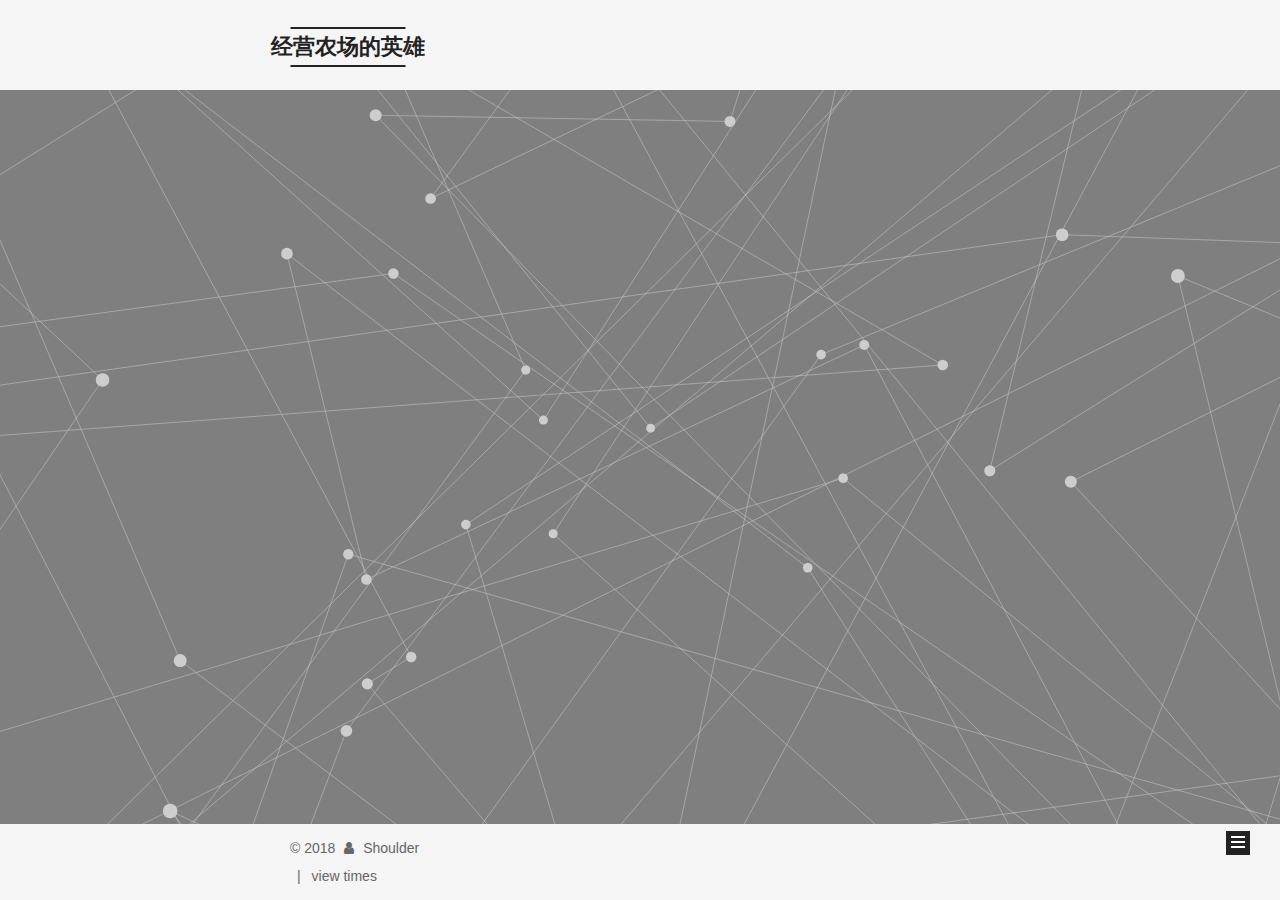
==== commit 7f983005: "Site updated: 2018-02-25 16:17:15" ====
--- a/index.html
+++ b/index.html
@@ -3,6 +3,8 @@
 
 
   
+
+
 
 
 <html class="theme-next mist use-motion" lang="zh-Hans">
@@ -456,17 +458,12 @@
 
   
 </div>
-
-
-  <div class="powered-by">由 <a class="theme-link" target="_blank" href="https://hexo.io">Hexo</a> 强力驱动</div>
-
-
-
-  <span class="post-meta-divider">|</span>
-
-
-
-  <div class="theme-info">主题 &mdash; <a class="theme-link" target="_blank" href="https://github.com/iissnan/hexo-theme-next">NexT.Mist</a> v5.1.4</div>
+ 
+
+
+
+
+  <div class="theme-info">
 
 
 
@@ -475,7 +472,9 @@
 </script>
 
 <span id="busuanzi_container_site_uv">
-   |  view <span id="busuanzi_value_site_uv"></span> times
+
+  <span class="post-meta-divider">|</span>
+view <span id="busuanzi_value_site_uv"></span> times
 </span>
         
 
@@ -523,6 +522,9 @@
 
 
 
+  
+  
+
 
 
 
@@ -557,6 +559,16 @@
   
   
     <script type="text/javascript" src="/lib/fancybox/source/jquery.fancybox.pack.js?v=2.1.5"></script>
+  
+
+  
+  
+    <script type="text/javascript" src="/lib/three/three.min.js"></script>
+  
+
+  
+  
+    <script type="text/javascript" src="/lib/three/canvas_lines.min.js"></script>
   
 
 
--- a/css/main.css
+++ b/css/main.css
@@ -1822,7 +1822,7 @@
   width: 4px;
   height: 4px;
   border-radius: 50%;
-  background: #e5dfba;
+  background: #c4f250;
 }
 .links-of-blogroll {
   font-size: 13px;
